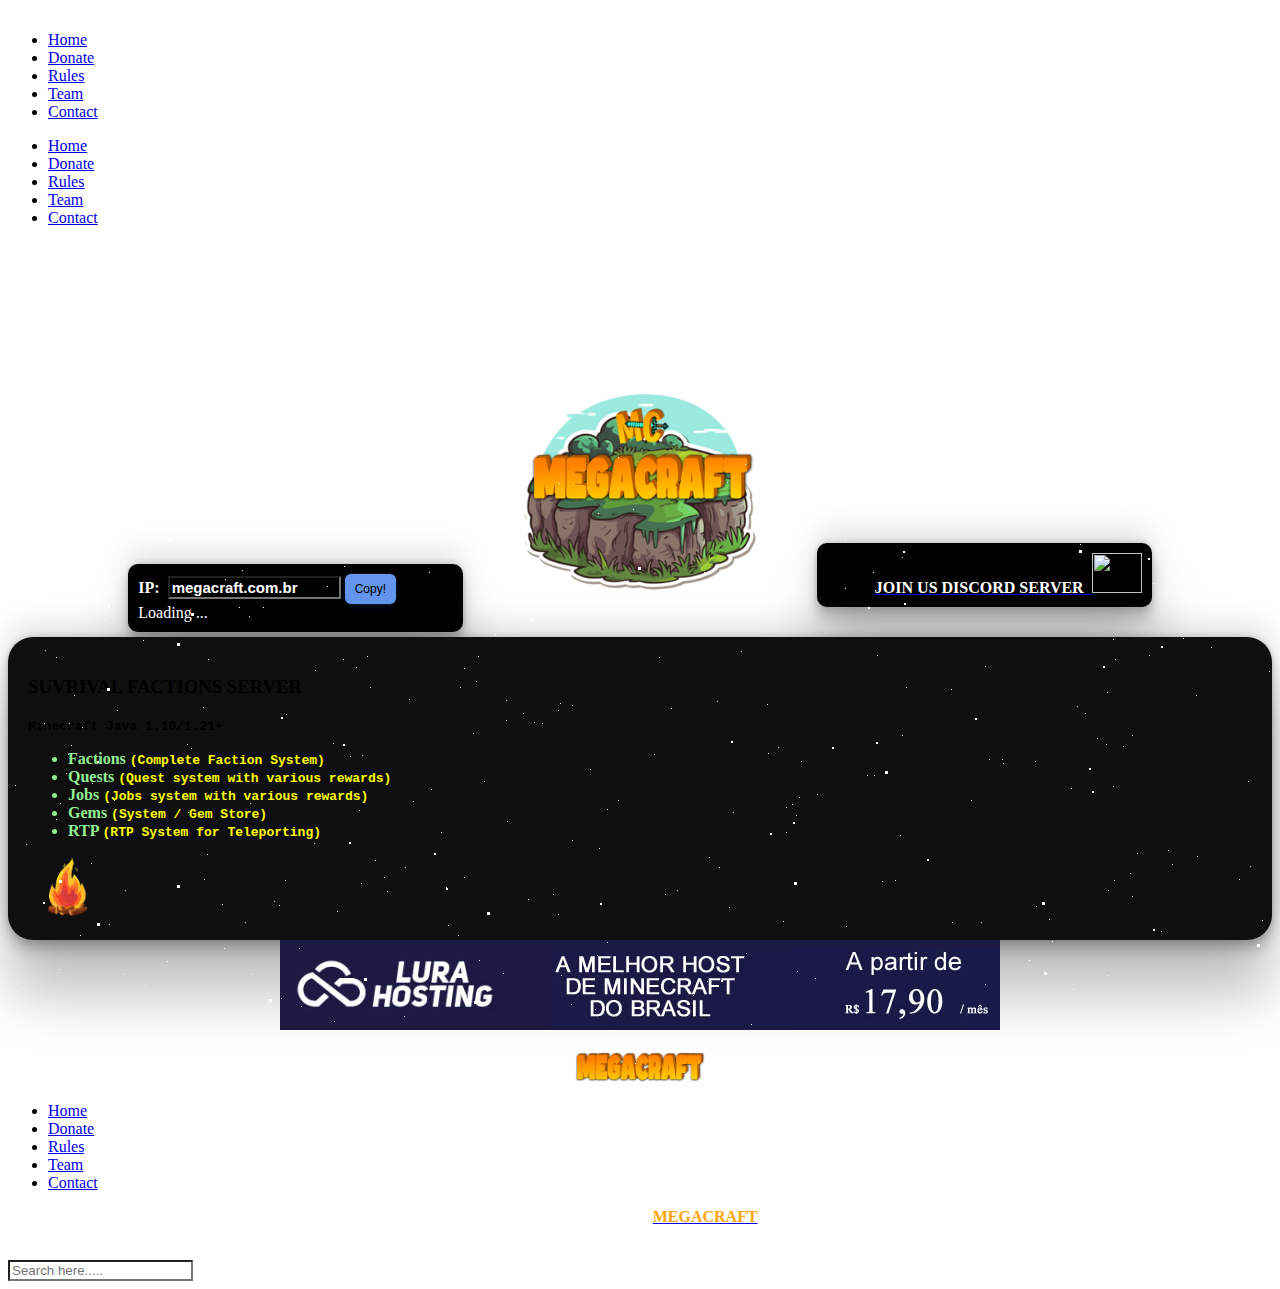
==== index.html @ 74f826d1 "Update index.html" ====
<!DOCTYPE html>
<html lang="zxx">

<head>
    <meta charset="UTF-8">
    <meta name="description" content="O Melhor Servidor Brasileiro de Minecraft! Java 1.19 - IP megacraft.com.br.">
    <meta name="keywords" content="Minecraft, Mine, Craft, Megacraft, Mega, Server, Servidor, Skyblock, Survival, Oneblock, Acid Island">
    <meta name="viewport" content="width=device-width, initial-scale=1.0">
    <meta http-equiv="X-UA-Compatible" content="ie=edge">
    <title>MEGACRAFT | Best Minecraft Survival Server!</title>

    <!-- Google Font -->
    <link href="https://fonts.googleapis.com/css2?family=Oswald:wght@300;400;500;600;700&display=swap" rel="stylesheet">
    <link href="https://fonts.googleapis.com/css2?family=Mulish:wght@300;400;500;600;700;800;900&display=swap"
    rel="stylesheet">

    <!-- Css Styles -->
    <link rel="stylesheet" href="css/bootstrap.min.css" type="text/css">
    <link rel="stylesheet" href="css/font-awesome.min.css" type="text/css">
    <link rel="stylesheet" href="css/elegant-icons.css" type="text/css">
    <link rel="stylesheet" href="css/plyr.css" type="text/css">
    <link rel="stylesheet" href="css/nice-select.css" type="text/css">
    <link rel="stylesheet" href="css/owl.carousel.min.css" type="text/css">
    <link rel="stylesheet" href="css/slicknav.min.css" type="text/css">
    <link rel="stylesheet" href="css/style.css" type="text/css">
	<link rel="stylesheet" href="css/page.css" type="text/css">
	<link rel="icon" type="image/x-icon" href="favicon.ico">

	
<script async src="https://pagead2.googlesyndication.com/pagead/js/adsbygoogle.js?client=ca-pub-3723447797304917"
     crossorigin="anonymous"></script>


</head>

<body>
 

				<div class="bg-animation">
					<div id='stars'></div>
					<div id='stars2'></div>
					<div id='stars3'></div>
					<div id='stars4'></div>
				</div><!-- / STAR ANIMATION -->

    <!-- Page Preloder -->
    <div id="preloder">
        <div class="loader"></div>
    </div>

    <!-- Header Section Begin -->
    <header class="header">
        <div class="container">
            <div class="row">
                <div class="col-lg-2">
                    <div class="header__logo">
					<!-- LOGO -->
                    </div>
                </div>
                <div class="col-lg-8">
                    <div class="header__nav">
					
					
<!-- Menu para dispositivos desktop -->
						<nav class="header__menu ">
							<ul>
								<li class="active"><a href="/">Home</a></li>
								<li><a href="./donate">Donate</a></li>
								<li><a href="./rules">Rules</a></li>
								<li><a href="./team">Team</a></li>				
								<li><a href="./contact">Contact</a></li>
							</ul>
						</nav>
						<nav class="header__menu mobile-menu">
							<ul>
								<li class="active"><a href="/">Home</a></li>
								<li><a href="./donate">Donate</a></li>
								<li><a href="./rules">Rules</a></li>
								<li><a href="./team">Team</a></li>				
								<li><a href="./contact">Contact</a></li>
							</ul>
						</nav>

						<!-- Menu para dispositivos móveis -->
						<div style="padding: 25px; margin: 30px;" class="mobile-menu">

						</div>
                    </div>
                </div>
				
				
				
                <div class="col-lg-2">

                </div>
            </div>
			
            <div id="mobile-menu-wrap" > </div>
        
		</div>
    </header>
    <!-- Header End -->





    <!-- Normal Breadcrumb Begin -->
    <section class="normal-breadcrumb set-bg">
        <div class="container">
            <div class="row">
                <div class="col-lg-12 text-center">
                <div class="normal__breadcrumb__text" align="center">
				
				
          
				
				
        <div class="container"> 
            <div class="box"> 
                <div class="box-row"> 
                    <div class="box-cell box1" style="border: 5px; border-color: DarkSlateBlue;"> 
						<div id="server" style="background-color: #000; border-radius: 10px; padding: 10px;">
                        <b style="color:#fff; text-shadow: 1px 1px 1px #000;">IP:&nbsp;</b> <input style="font-size: 15px;font-weight: bold" size="16" type="text" name="texto" id="texto" readonly placeholder="megacraft.com.br" value="megacraft.com.br" /> 
						<button id="btnnnx" style="background-color: #6495ED; color: black; border-radius: 6px;" height="30px" onclick="copiarTexto()">Copy!</span></button></b><br />
						<div id="rest">Loading ...</div>
						</div>	
                    </div> 
                      
                    <div class="box-cell box2 imglogo floating" style="text-align:center;"> 
                        <a href="/" ><img  src="img/logo-novo.png" /></a>
                    </div> 
                      
                    <div class="box-cell box3 navLinks" style="text-align:right;" > 
						<div id="server" style="background-color: #000; border-radius: 10px; padding: 10px;">
						<a href="https://discord.gg/TtvCDg7B7j" target="_blank"><b style="color: #fff;" >JOIN US DISCORD SERVER &nbsp;<img src="img/discord-logo.webp" width="50px" height="40px" /></b></a>
						</div>
                    </div> 
                </div> 
            </div> 
        </div>				

						
                </div>
            </div>
        </div>
    </section>
    <!-- Normal Breadcrumb End -->





<!-- Signup Section Begin  -->

<section class="signup spad">
    <div class="container" id="server" style="background-color: #100f10; padding: 20px; border-radius: 25px;">
        <div class="row">
            <div class="col-lg-6">
                <div class="login__social__links">
                    <h3>SUVRIVAL FACTIONS SERVER</h3>
					<code><strong>Minecraft Java 1.10/1.21+</strong></code>
					
					<br>


					<p style="color:#fff">
                    <b style="color:lightGreen">
					<ul>
					<li>Factions <code style="color: yellow;">(Complete Faction System)</code></li>
					<li>Quests <code style="color: yellow;">(Quest system with various rewards)</code></li>
					<li>Jobs <code style="color: yellow;">(Jobs system with various rewards)</code></li>
					<li>Gems <code style="color: yellow;">(System / Gem Store)</code></li>	
					<li>RTP <code style="color: yellow;">(RTP System for Teleporting)</code></li>									
					</ul>
					</b>
					</p>
					
					<img src="img/camfire.gif" width="80px" height="60px" />

                </div>
            </div>


			
								
        </div>
		

    
	</div>
</section>




	<div align="center" ><a href="https://lurahosting.com.br/minecraft" target="_blank"><img src="img/banner-720-90.jpg" /></a> </div>

	<!-- Footer Section Begin -->
	<footer class="footer">

		<div class="container">
			<div class="row">
				<div class="col-lg-3">
					<div class="footer__logo" align="center">
						<a href="/"><img src="favicon.ico" width="40px" alt="">
						<br><img src="img/logo2.png" width="130px" height="30px" alt=""></a>
					</div>
				</div>
				<div class="col-lg-6">
					<div class="footer__nav">
						<ul>
							<li class="active"><a href="/">Home</a></li>
								<li><a href="./donate">Donate</a></li>
								<li><a href="./rules">Rules</a></li>
								<li><a href="./team">Team</a></li>				
								<li class="active"><a href="./contact">Contact</a></li>
						</ul>
					</div>
				</div>
					<div class="col-lg-3" align="center">
					<p style="color: white;"> Copyright &copy; <script>document.write(new Date().getFullYear());</script> - <a href="/"><b style="color: orange;">MEGACRAFT</b></a>
					<br />We are not affiliated with Mojang AB.</p>
					</div>
			  </div>
		  </div>
	  </footer>
	  <!-- Footer Section End -->

  <!-- Search model Begin -->
  <div class="search-model">
    <div class="h-100 d-flex align-items-center justify-content-center">
        <div class="search-close-switch"><i class="icon_close"></i></div>
        <form class="search-model-form">
            <input type="text" id="search-input" placeholder="Search here.....">
        </form>
    </div>
</div>
<!-- Search model end -->

<!-- Js Plugins -->
<script src="js/jquery-3.3.1.min.js"></script>
<script src="js/bootstrap.min.js"></script>
<script src="js/player.js"></script>
<script src="js/jquery.nice-select.min.js"></script>
<script src="js/mixitup.min.js"></script>
<script src="js/jquery.slicknav.js"></script>
<script src="js/owl.carousel.min.js"></script>
<script src="js/main.js"></script>


<script>
//based on a pen by @robinselmer
var url = "https://api.minetools.eu/ping/megacraft.com.br";
 
$.getJSON(url, function(r) {
    //data is the JSON string
 if(r.error){
    $('#rest').html('Server Under Maintenance!');
   return false;
 } 
var pl = '';
 if(r.players.sample.length > 0 ){  } 
  $('#rest').html((/§(.+?)/gi, 'Players')+ ' Online: '+r.players.online+pl);
 $('#favicon').attr('src', r.favicon);
    
});
</script>


<script>
    function copiarTexto() {
        let textoCopiado = document.getElementById("texto");
        textoCopiado.select();
        textoCopiado.setSelectionRange(0, 99999)
        document.execCommand("copy");
        alert("IP Copied! " + textoCopiado.value);
    }
</script>





</body>

</html>
---- css/page.css ----
#shell {
			width: auto;
			height: 140px;
			background: #070720;
			border-radius: 6px;
			}

			#title {
			background: orange;
			padding: 5px;
			border-radius: 6px 6px 0 0;
			}
			
			#btnnnx {
			  background-color: darkblue;
			  border: none;
			  color: white;
			  padding: 8px 10px;
			  text-align: center;
			  text-decoration: none;
			  display: inline-block;
			  font-size: 12px;
			  box-shadow: rgba(6, 24, 44, 0.4) 0px 0px 0px 2px, rgba(6, 24, 44, 0.65) 0px 4px 6px -1px, rgba(255, 255, 255, 0.08) 0px 1px 0px inset;
			  font-family: 'Roboto', sans-serif;
			}
			
			input {
			background: transparent;
			color: #fff;
			}
	
	
			.container .box .box-row {
				display: table-row;
			}

			.container .box .box-cell {
				display: table-cell;
				width: 30%;
				padding: 5px;
			}

			.container .box .box-cell.box1 {
				color: white;
				text-align: justify;
			}

			.container .box .box-cell.box2 {
				text-align: justify;
			}

			.container .box .box-cell.box2 img {
				max-width: 100%; /* Garante que a imagem não ultrapasse a largura da div */
				height: auto; /* Mantém a proporção da altura da imagem */
			}

			.container .box .box-cell.box3 {
				color: white;
				text-align: justify;
			}


			/* EFEITO NO TEXTO DO BOTÃO DISCORD HEADER */
			.navLinks:hover{
				text-shadow:0 0 5px #ff0000;
			}



	/* Media query para dispositivos com largura máxima de 768px (tamanho de tablet e celular) */
	@media (max-width: 768px) {
    .container .box .box-row {
        display: flex; /* Alterando para flexbox */
        flex-direction: column; /* Empilhando os elementos verticalmente */
		text-align: center;
    }

    .container .box .box-cell {
        width: 100%; /* Largura total para ocupar a largura da tela */
        padding: 10px; /* Adiciona um preenchimento interno de 10px para todos os boxes */
    }

    .container .box .box-cell.box1 {
        order: 2; /* Muda a ordem do box1 para ser o segundo na versão mobile */
        margin-top: 20px; /* Adiciona uma margem superior de 20px apenas para o box1 */
    }

    .container .box .box-cell.box2 .imglogo {
        order: 1; /* Muda a ordem do box2 para ser o primeiro na versão mobile */
        margin-top: 60px; /* Adiciona uma margem superior de 20px apenas para o box2 */
    }

    .container .box .box-cell.box2 img {
        width: 60%; /* Ajuste o valor conforme necessário para diminuir o tamanho do logo na versão mobile */
        margin: 50px auto; /* Centraliza a imagem */
    }

    .container .box .box-cell.box3 {
        order: 3;
    }
}
		

		/* IMAGEM DO LOGO + ZOOM */

		
		.imglogo {
			width: 250px;
			height: 250px;
			overflow: hidden;
			margin: 0 auto;
		}
		   
		.imglogo img {
			width: 75%;
			transition: 0.5s all ease-in-out;
		}
		   
		.imglogo:hover img {
			transform: scale(1.1);
		}




		#server {
		box-shadow: rgba(0, 0, 0, 0.25) 0px 54px 55px, rgba(0, 0, 0, 0.12) 0px -12px 30px, rgba(0, 0, 0, 0.12) 0px 4px 6px, rgba(0, 0, 0, 0.17) 0px 12px 13px, rgba(0, 0, 0, 0.09) 0px -3px 5px;
		}

		
		
		
		/* EFEITO DE FLUTUAR DO LOGO */

		.floating { 
			animation-name: floating;
			animation-duration: 2s;
			animation-iteration-count: infinite;
			animation-timing-function: ease-in-out;
			margin-left: 30px;
			margin-top: 5px;
		}
		 
		@keyframes floating {
			0% { transform: translate(0,  0px); }
			50%  { transform: translate(0, 25px); }
			100%   { transform: translate(0, -0px); }   
		}



		#stars {
		  width: 1px;
		  height: 1px;
		  background: transparent;
		  box-shadow: 117px 1613px #FFF , 1488px 635px #FFF , 944px 914px #FFF , 647px 277px #FFF , 1792px 1205px #FFF , 656px 1517px #FFF , 820px 1839px #FFF , 1153px 1400px #FFF , 870px 13px #FFF , 550px 702px #FFF , 1155px 1056px #FFF , 88px 1709px #FFF , 1450px 1090px #FFF , 1929px 457px #FFF , 1390px 905px #FFF , 1771px 269px #FFF , 1741px 669px #FFF , 432px 64px #FFF , 563px 996px #FFF , 1918px 1873px #FFF , 1845px 1211px #FFF , 231px 1503px #FFF , 37px 220px #FFF , 1970px 495px #FFF , 1812px 925px #FFF , 67px 1398px #FFF , 535px 279px #FFF , 1837px 829px #FFF , 1945px 685px #FFF , 1677px 1817px #FFF , 1317px 1415px #FFF , 1785px 905px #FFF , 1787px 1554px #FFF , 802px 1296px #FFF , 512px 1101px #FFF , 583px 1364px #FFF , 336px 558px #FFF , 979px 334px #FFF , 106px 792px #FFF , 204px 34px #FFF , 1845px 1763px #FFF , 445px 1599px #FFF , 386px 453px #FFF , 471px 952px #FFF , 1466px 1676px #FFF , 1885px 303px #FFF , 51px 1717px #FFF , 1211px 299px #FFF , 1546px 1887px #FFF , 1067px 33px #FFF , 1088px 1326px #FFF , 1938px 760px #FFF , 470px 648px #FFF , 1213px 269px #FFF , 1767px 78px #FFF , 977px 976px #FFF , 1926px 175px #FFF , 722px 1512px #FFF , 945px 227px #FFF , 1811px 99px #FFF , 1912px 1406px #FFF , 1602px 1243px #FFF , 610px 449px #FFF , 654px 1393px #FFF , 1930px 1193px #FFF , 258px 1184px #FFF , 89px 265px #FFF , 824px 1494px #FFF , 1506px 1435px #FFF , 1027px 753px #FFF , 1px 1197px #FFF , 530px 1161px #FFF , 864px 1555px #FFF , 1610px 1604px #FFF , 1035px 1114px #FFF , 1456px 133px #FFF , 1196px 1253px #FFF , 361px 1037px #FFF , 834px 351px #FFF , 436px 1676px #FFF , 1194px 1007px #FFF , 1141px 647px #FFF , 319px 454px #FFF , 937px 1769px #FFF , 1872px 1013px #FFF , 733px 643px #FFF , 1250px 511px #FFF , 189px 296px #FFF , 1639px 163px #FFF , 1584px 336px #FFF , 1912px 1343px #FFF , 1298px 1307px #FFF , 1750px 902px #FFF , 1129px 845px #FFF , 1899px 1470px #FFF , 1427px 232px #FFF , 1391px 838px #FFF , 1225px 1819px #FFF , 190px 1366px #FFF , 1865px 518px #FFF , 203px 1383px #FFF , 1455px 614px #FFF , 423px 354px #FFF , 1678px 1790px #FFF , 241px 608px #FFF , 1089px 730px #FFF , 1342px 38px #FFF , 1848px 249px #FFF , 1874px 1785px #FFF , 1040px 1837px #FFF , 751px 261px #FFF , 510px 1975px #FFF , 52px 795px #FFF , 1786px 1310px #FFF , 498px 712px #FFF , 190px 375px #FFF , 1341px 722px #FFF , 43px 1394px #FFF , 1821px 1687px #FFF , 106px 130px #FFF , 1717px 1978px #FFF , 168px 151px #FFF , 183px 740px #FFF , 945px 1381px #FFF , 669px 1170px #FFF , 1285px 1816px #FFF , 110px 1217px #FFF , 1623px 813px #FFF , 869px 647px #FFF , 867px 582px #FFF , 735px 1240px #FFF , 519px 1896px #FFF , 132px 156px #FFF , 1649px 193px #FFF , 241px 1109px #FFF , 643px 484px #FFF , 574px 1282px #FFF , 1952px 564px #FFF , 1978px 145px #FFF , 329px 903px #FFF , 1674px 617px #FFF , 1978px 558px #FFF , 1808px 1715px #FFF , 1526px 1238px #FFF , 475px 1330px #FFF , 810px 425px #FFF , 1709px 634px #FFF , 1658px 336px #FFF , 425px 194px #FFF , 352px 96px #FFF , 148px 180px #FFF , 1139px 1046px #FFF , 1809px 1233px #FFF , 1669px 171px #FFF , 263px 1394px #FFF , 534px 715px #FFF , 396px 1008px #FFF , 589px 1445px #FFF , 1190px 381px #FFF , 1709px 279px #FFF , 520px 891px #FFF , 1136px 1867px #FFF , 1280px 1233px #FFF , 836px 296px #FFF , 1348px 646px #FFF , 1539px 913px #FFF , 423px 781px #FFF , 1271px 1805px #FFF , 696px 564px #FFF , 1549px 804px #FFF , 303px 1555px #FFF , 1449px 1903px #FFF , 66px 687px #FFF , 1164px 856px #FFF , 1958px 1326px #FFF , 125px 157px #FFF , 508px 1669px #FFF , 465px 725px #FFF , 1925px 1440px #FFF , 405px 793px #FFF , 278px 110px #FFF , 1084px 1065px #FFF , 1077px 705px #FFF , 663px 1844px #FFF , 734px 263px #FFF , 870px 1761px #FFF , 103px 1169px #FFF , 1506px 1295px #FFF , 1883px 926px #FFF , 335px 1361px #FFF , 1126px 1284px #FFF , 257px 1165px #FFF , 837px 580px #FFF , 1211px 1362px #FFF , 1137px 1380px #FFF , 135px 632px #FFF , 1491px 1965px #FFF , 1098px 195px #FFF , 506px 417px #FFF , 693px 1243px #FFF , 622px 1862px #FFF , 1412px 1343px #FFF , 948px 1894px #FFF , 1315px 1363px #FFF , 754px 1098px #FFF , 1931px 930px #FFF , 1831px 342px #FFF , 1751px 1839px #FFF , 84px 775px #FFF , 1662px 1488px #FFF , 617px 1769px #FFF , 1869px 1292px #FFF , 963px 432px #FFF , 371px 1114px #FFF , 37px 642px #FFF , 21px 1184px #FFF , 602px 366px #FFF , 414px 524px #FFF , 282px 244px #FFF , 1689px 868px #FFF , 943px 681px #FFF , 898px 679px #FFF , 449px 1774px #FFF , 1678px 1313px #FFF , 475px 1811px #FFF , 1146px 1509px #FFF , 1151px 1863px #FFF , 1617px 846px #FFF , 82px 1077px #FFF , 324px 1317px #FFF , 1516px 885px #FFF , 1706px 1526px #FFF , 1925px 1180px #FFF , 553px 967px #FFF , 1072px 536px #FFF , 1715px 1816px #FFF , 185px 286px #FFF , 1362px 1600px #FFF , 628px 1938px #FFF , 1187px 412px #FFF , 569px 211px #FFF , 1959px 1356px #FFF , 1571px 105px #FFF , 319px 1111px #FFF , 36px 1364px #FFF , 502px 1788px #FFF , 1051px 1993px #FFF , 1617px 773px #FFF , 424px 1507px #FFF , 1623px 1955px #FFF , 307px 662px #FFF , 183px 1048px #FFF , 1919px 1453px #FFF , 1006px 1817px #FFF , 468px 673px #FFF , 1142px 1375px #FFF , 1228px 443px #FFF , 1734px 552px #FFF , 20px 1041px #FFF , 1783px 334px #FFF , 98px 1237px #FFF , 1356px 1940px #FFF , 853px 1779px #FFF , 1910px 560px #FFF , 1174px 1656px #FFF , 110px 1724px #FFF , 542px 1771px #FFF , 1758px 1931px #FFF , 1463px 1401px #FFF , 1155px 84px #FFF , 1504px 835px #FFF , 750px 322px #FFF , 407px 1900px #FFF , 1600px 1141px #FFF , 657px 886px #FFF , 526px 714px #FFF , 18px 836px #FFF , 1546px 1548px #FFF , 22px 469px #FFF , 594px 1466px #FFF , 1160px 1078px #FFF , 627px 1055px #FFF , 195px 699px #FFF , 1099px 684px #FFF , 530px 551px #FFF , 1160px 1325px #FFF , 894px 727px #FFF , 1157px 98px #FFF , 136px 1483px #FFF , 1875px 1975px #FFF , 1803px 566px #FFF , 318px 1073px #FFF , 1866px 1656px #FFF , 543px 414px #FFF , 719px 474px #FFF , 1115px 738px #FFF , 353px 875px #FFF , 184px 1938px #FFF , 1854px 1534px #FFF , 420px 1698px #FFF , 1480px 1550px #FFF , 522px 203px #FFF , 1897px 1904px #FFF , 975px 1708px #FFF , 1774px 602px #FFF , 1908px 274px #FFF , 61px 715px #FFF , 983px 1156px #FFF , 326px 1013px #FFF , 641px 290px #FFF , 1522px 120px #FFF , 405px 1637px #FFF , 1021px 1099px #FFF , 631px 1145px #FFF , 982px 1967px #FFF , 200px 651px #FFF , 795px 351px #FFF , 790px 1082px #FFF , 144px 1572px #FFF , 1542px 901px #FFF , 158px 1524px #FFF , 849px 1843px #FFF , 1807px 203px #FFF , 1747px 45px #FFF , 1603px 1738px #FFF , 617px 1966px #FFF , 342px 748px #FFF , 1779px 1173px #FFF , 1428px 152px #FFF , 589px 1998px #FFF , 1940px 1838px #FFF , 115px 272px #FFF , 1217px 1395px #FFF , 1402px 1491px #FFF , 1833px 1814px #FFF , 243px 966px #FFF , 319px 578px #FFF , 813px 364px #FFF , 669px 882px #FFF , 551px 134px #FFF , 1819px 920px #FFF , 740px 1826px #FFF , 1021px 952px #FFF , 1575px 453px #FFF , 324px 419px #FFF , 929px 417px #FFF , 885px 1112px #FFF , 503px 187px #FFF , 1908px 362px #FFF , 1063px 1601px #FFF , 169px 1792px #FFF , 789px 963px #FFF , 1697px 948px #FFF , 1761px 1810px #FFF , 1844px 1591px #FFF , 1709px 949px #FFF , 1402px 1396px #FFF , 1037px 225px #FFF , 1832px 518px #FFF , 1728px 1782px #FFF , 194px 1421px #FFF , 1395px 742px #FFF , 1478px 1325px #FFF , 40px 593px #FFF , 1732px 117px #FFF , 51px 158px #FFF , 1598px 1672px #FFF , 701px 849px #FFF , 1403px 1979px #FFF , 145px 1414px #FFF , 550px 906px #FFF , 1366px 460px #FFF , 142px 1379px #FFF , 34px 1864px #FFF , 1346px 308px #FFF , 293px 998px #FFF , 21px 1868px #FFF , 540px 1033px #FFF , 60px 746px #FFF , 1602px 1476px #FFF , 180px 804px #FFF , 345px 1982px #FFF , 1439px 640px #FFF , 939px 1834px #FFF , 20px 432px #FFF , 492px 1549px #FFF , 109px 1579px #FFF , 1796px 1403px #FFF , 1079px 519px #FFF , 1664px 389px #FFF , 1627px 1061px #FFF , 823px 419px #FFF , 1399px 1882px #FFF , 1906px 344px #FFF , 1189px 848px #FFF , 117px 882px #FFF , 1262px 33px #FFF , 1048px 434px #FFF , 1208px 1309px #FFF , 1616px 408px #FFF , 1833px 853px #FFF , 1433px 1656px #FFF , 811px 1861px #FFF , 439px 1672px #FFF , 1105px 248px #FFF , 328px 1652px #FFF , 13px 1658px #FFF , 685px 987px #FFF , 985px 403px #FFF , 1664px 1206px #FFF , 1993px 1925px #FFF , 440px 917px #FFF , 1835px 319px #FFF , 1404px 1907px #FFF , 624px 1443px #FFF , 843px 954px #FFF , 478px 1567px #FFF , 895px 1602px #FFF , 1231px 871px #FFF , 1267px 1646px #FFF , 475px 334px #FFF , 784px 796px #FFF , 1294px 199px #FFF , 109px 702px #FFF , 1978px 362px #FFF , 291px 940px #FFF , 971px 1343px #FFF , 74px 719px #FFF , 36px 715px #FFF , 1007px 1423px #FFF , 860px 314px #FFF , 631px 177px #FFF , 1900px 1590px #FFF , 1239px 1348px #FFF , 1346px 1270px #FFF , 1934px 1475px #FFF , 1553px 559px #FFF , 588px 1969px #FFF , 670px 1269px #FFF , 1484px 376px #FFF , 20px 1424px #FFF , 1396px 8px #FFF , 969px 244px #FFF , 1807px 538px #FFF , 1873px 891px #FFF , 636px 1142px #FFF , 1474px 1562px #FFF , 763px 350px #FFF , 663px 700px #FFF , 500px 1469px #FFF , 1302px 722px #FFF , 181px 291px #FFF , 266px 893px #FFF , 1403px 654px #FFF , 492px 460px #FFF , 1503px 1369px #FFF , 23px 1662px #FFF , 349px 333px #FFF , 1435px 1017px #FFF , 1441px 705px #FFF , 1708px 1446px #FFF , 1041px 911px #FFF , 1063px 780px #FFF , 1158px 1356px #FFF , 767px 1454px #FFF , 1912px 797px #FFF , 1731px 1759px #FFF , 1378px 1390px #FFF , 1815px 1364px #FFF , 960px 270px #FFF , 1343px 427px #FFF , 275px 203px #FFF , 1319px 1092px #FFF , 1455px 770px #FFF , 283px 1503px #FFF , 1505px 901px #FFF , 1738px 1561px #FFF , 1526px 1935px #FFF , 1757px 669px #FFF , 1640px 620px #FFF , 1750px 722px #FFF , 748px 66px #FFF , 1149px 540px #FFF , 159px 953px #FFF , 200px 1426px #FFF , 515px 1110px #FFF , 1552px 737px #FFF , 1094px 1459px #FFF , 778px 799px #FFF , 1031px 523px #FFF , 743px 1825px #FFF , 1100px 882px #FFF , 1088px 1836px #FFF , 255px 599px #FFF , 67px 1361px #FFF , 247px 1721px #FFF , 1722px 346px #FFF , 1822px 155px #FFF , 452px 1973px #FFF , 415px 1960px #FFF , 1109px 57px #FFF , 273px 1392px #FFF , 404px 1071px #FFF , 1212px 353px #FFF , 370px 460px #FFF , 795px 1523px #FFF , 1932px 340px #FFF , 51px 1473px #FFF , 1268px 364px #FFF , 1512px 1862px #FFF , 1678px 1801px #FFF , 1796px 579px #FFF , 254px 251px #FFF , 1466px 1717px #FFF , 893px 379px #FFF , 1153px 923px #FFF , 913px 1808px #FFF , 791px 789px #FFF , 417px 1924px #FFF , 1336px 1599px #FFF , 1695px 908px #FFF , 1120px 114px #FFF , 493px 1949px #FFF , 68px 1905px #FFF , 969px 481px #FFF , 1420px 1095px #FFF , 800px 1117px #FFF , 390px 234px #FFF , 356px 1644px #FFF , 1098px 1486px #FFF , 1360px 521px #FFF , 149px 1198px #FFF , 354px 747px #FFF , 1749px 487px #FFF , 470px 76px #FFF , 1672px 289px #FFF , 1731px 545px #FFF , 1547px 1590px #FFF , 498px 692px #FFF , 398px 1592px #FFF , 1846px 1237px #FFF , 1537px 1474px #FFF , 1726px 1374px #FFF , 1922px 858px #FFF , 376px 321px #FFF , 985px 227px #FFF , 234px 1421px #FFF , 760px 745px #FFF , 1990px 1132px #FFF , 1560px 1597px #FFF , 338px 1310px #FFF , 1924px 1664px #FFF , 547px 1747px #FFF , 1639px 1282px #FFF , 1202px 337px #FFF , 1985px 779px #FFF , 737px 456px #FFF , 89px 501px #FFF , 963px 792px #FFF , 655px 1447px #FFF , 1492px 1994px #FFF , 1171px 254px #FFF , 892px 827px #FFF , 1735px 442px #FFF , 1474px 1187px #FFF , 846px 1518px #FFF , 557px 1805px #FFF , 738px 945px #FFF , 795px 68px #FFF , 663px 1956px #FFF , 1607px 290px #FFF , 1524px 15px #FFF , 1097px 1911px #FFF , 157px 1939px #FFF , 935px 1065px #FFF , 1809px 1708px #FFF , 164px 1157px #FFF , 83px 855px #FFF , 625px 501px #FFF , 814px 398px #FFF , 552px 695px #FFF , 597px 1546px #FFF , 1237px 1417px #FFF , 628px 284px #FFF , 866px 767px #FFF , 1403px 1394px #FFF , 765px 1563px #FFF , 1648px 109px #FFF , 1205px 1659px #FFF , 921px 1313px #FFF , 1319px 243px #FFF , 18px 125px #FFF , 7px 777px #FFF , 181px 418px #FFF , 1062px 1892px #FFF , 382px 106px #FFF , 994px 751px #FFF , 964px 234px #FFF , 40px 118px #FFF , 278px 706px #FFF , 1540px 1978px #FFF , 425px 1661px #FFF , 1050px 321px #FFF , 735px 1729px #FFF , 1438px 260px #FFF , 1229px 1109px #FFF , 186px 1041px #FFF , 244px 1184px #FFF , 392px 1472px #FFF , 670px 1249px #FFF , 1260px 1443px #FFF , 1977px 1511px #FFF , 1240px 773px #FFF , 303px 513px #FFF , 63px 1530px #FFF , 610px 792px #FFF , 1987px 1647px #FFF , 676px 1597px #FFF , 1740px 1244px #FFF , 816px 1661px #FFF , 351px 802px #FFF , 252px 1082px #FFF , 31px 365px #FFF , 1453px 984px #FFF , 667px 1233px #FFF , 1247px 1800px #FFF , 839px 270px #FFF , 775px 913px #FFF , 1966px 1398px #FFF , 499px 813px #FFF , 922px 1982px #FFF , 1409px 1902px #FFF , 1499px 1766px #FFF , 721px 899px #FFF , 788px 807px #FFF , 989px 1355px #FFF , 1248px 1274px #FFF , 849px 1091px #FFF , 1799px 1036px #FFF , 1486px 700px #FFF , 170px 1989px #FFF , 1275px 799px #FFF , 772px 2000px #FFF , 1642px 362px #FFF , 216px 940px #FFF , 1893px 281px #FFF , 1944px 1298px #FFF , 1294px 400px #FFF , 1523px 441px #FFF , 1829px 340px #FFF , 468px 170px #FFF , 1099px 967px #FFF , 1331px 665px #FFF , 1174px 1553px #FFF , 1567px 325px #FFF , 1028px 1399px #FFF , 781px 1451px #FFF , 1912px 1954px #FFF , 874px 873px #FFF , 1298px 1722px #FFF , 1879px 706px #FFF , 57px 1221px #FFF , 1116px 1432px #FFF , 48px 811px #FFF , 101px 916px #FFF , 677px 304px #FFF , 1203px 639px #FFF , 1391px 199px #FFF , 1895px 1988px #FFF , 1462px 1023px #FFF , 1216px 1751px #FFF , 1261px 663px #FFF , 1290px 1119px #FFF , 137px 1793px #FFF , 1052px 1470px #FFF , 1561px 226px #FFF , 1156px 402px #FFF , 709px 693px #FFF , 1040px 1911px #FFF , 1624px 1115px #FFF , 551px 475px #FFF , 416px 1090px #FFF , 1183px 451px #FFF , 58px 765px #FFF , 743px 1016px #FFF , 198px 369px #FFF , 1645px 1503px #FFF , 997px 22px #FFF , 1447px 1323px #FFF , 379px 883px #FFF , 1171px 1195px #FFF , 919px 133px #FFF , 1400px 517px #FFF , 725px 804px #FFF , 1600px 699px #FFF , 357px 581px #FFF , 266px 1713px #FFF , 848px 1749px #FFF , 1963px 1045px #FFF , 119px 1136px #FFF;
		  -webkit-animation: animStar 20s linear infinite;
		  -moz-animation: animStar 20s linear infinite;
		  -ms-animation: animStar 20s linear infinite;
		  animation: animStar 20s linear infinite;
		}
		#stars:after {
		  content: " ";
		  position: absolute;
		  top: auto;
		  width: 1px;
		  height: 1px;
		  background: transparent;
		  box-shadow: 117px 1613px #FFF , 1488px 635px #FFF , 944px 914px #FFF , 647px 277px #FFF , 1792px 1205px #FFF , 656px 1517px #FFF , 820px 1839px #FFF , 1153px 1400px #FFF , 870px 13px #FFF , 550px 702px #FFF , 1155px 1056px #FFF , 88px 1709px #FFF , 1450px 1090px #FFF , 1929px 457px #FFF , 1390px 905px #FFF , 1771px 269px #FFF , 1741px 669px #FFF , 432px 64px #FFF , 563px 996px #FFF , 1918px 1873px #FFF , 1845px 1211px #FFF , 231px 1503px #FFF , 37px 220px #FFF , 1970px 495px #FFF , 1812px 925px #FFF , 67px 1398px #FFF , 535px 279px #FFF , 1837px 829px #FFF , 1945px 685px #FFF , 1677px 1817px #FFF , 1317px 1415px #FFF , 1785px 905px #FFF , 1787px 1554px #FFF , 802px 1296px #FFF , 512px 1101px #FFF , 583px 1364px #FFF , 336px 558px #FFF , 979px 334px #FFF , 106px 792px #FFF , 204px 34px #FFF , 1845px 1763px #FFF , 445px 1599px #FFF , 386px 453px #FFF , 471px 952px #FFF , 1466px 1676px #FFF , 1885px 303px #FFF , 51px 1717px #FFF , 1211px 299px #FFF , 1546px 1887px #FFF , 1067px 33px #FFF , 1088px 1326px #FFF , 1938px 760px #FFF , 470px 648px #FFF , 1213px 269px #FFF , 1767px 78px #FFF , 977px 976px #FFF , 1926px 175px #FFF , 722px 1512px #FFF , 945px 227px #FFF , 1811px 99px #FFF , 1912px 1406px #FFF , 1602px 1243px #FFF , 610px 449px #FFF , 654px 1393px #FFF , 1930px 1193px #FFF , 258px 1184px #FFF , 89px 265px #FFF , 824px 1494px #FFF , 1506px 1435px #FFF , 1027px 753px #FFF , 1px 1197px #FFF , 530px 1161px #FFF , 864px 1555px #FFF , 1610px 1604px #FFF , 1035px 1114px #FFF , 1456px 133px #FFF , 1196px 1253px #FFF , 361px 1037px #FFF , 834px 351px #FFF , 436px 1676px #FFF , 1194px 1007px #FFF , 1141px 647px #FFF , 319px 454px #FFF , 937px 1769px #FFF , 1872px 1013px #FFF , 733px 643px #FFF , 1250px 511px #FFF , 189px 296px #FFF , 1639px 163px #FFF , 1584px 336px #FFF , 1912px 1343px #FFF , 1298px 1307px #FFF , 1750px 902px #FFF , 1129px 845px #FFF , 1899px 1470px #FFF , 1427px 232px #FFF , 1391px 838px #FFF , 1225px 1819px #FFF , 190px 1366px #FFF , 1865px 518px #FFF , 203px 1383px #FFF , 1455px 614px #FFF , 423px 354px #FFF , 1678px 1790px #FFF , 241px 608px #FFF , 1089px 730px #FFF , 1342px 38px #FFF , 1848px 249px #FFF , 1874px 1785px #FFF , 1040px 1837px #FFF , 751px 261px #FFF , 510px 1975px #FFF , 52px 795px #FFF , 1786px 1310px #FFF , 498px 712px #FFF , 190px 375px #FFF , 1341px 722px #FFF , 43px 1394px #FFF , 1821px 1687px #FFF , 106px 130px #FFF , 1717px 1978px #FFF , 168px 151px #FFF , 183px 740px #FFF , 945px 1381px #FFF , 669px 1170px #FFF , 1285px 1816px #FFF , 110px 1217px #FFF , 1623px 813px #FFF , 869px 647px #FFF , 867px 582px #FFF , 735px 1240px #FFF , 519px 1896px #FFF , 132px 156px #FFF , 1649px 193px #FFF , 241px 1109px #FFF , 643px 484px #FFF , 574px 1282px #FFF , 1952px 564px #FFF , 1978px 145px #FFF , 329px 903px #FFF , 1674px 617px #FFF , 1978px 558px #FFF , 1808px 1715px #FFF , 1526px 1238px #FFF , 475px 1330px #FFF , 810px 425px #FFF , 1709px 634px #FFF , 1658px 336px #FFF , 425px 194px #FFF , 352px 96px #FFF , 148px 180px #FFF , 1139px 1046px #FFF , 1809px 1233px #FFF , 1669px 171px #FFF , 263px 1394px #FFF , 534px 715px #FFF , 396px 1008px #FFF , 589px 1445px #FFF , 1190px 381px #FFF , 1709px 279px #FFF , 520px 891px #FFF , 1136px 1867px #FFF , 1280px 1233px #FFF , 836px 296px #FFF , 1348px 646px #FFF , 1539px 913px #FFF , 423px 781px #FFF , 1271px 1805px #FFF , 696px 564px #FFF , 1549px 804px #FFF , 303px 1555px #FFF , 1449px 1903px #FFF , 66px 687px #FFF , 1164px 856px #FFF , 1958px 1326px #FFF , 125px 157px #FFF , 508px 1669px #FFF , 465px 725px #FFF , 1925px 1440px #FFF , 405px 793px #FFF , 278px 110px #FFF , 1084px 1065px #FFF , 1077px 705px #FFF , 663px 1844px #FFF , 734px 263px #FFF , 870px 1761px #FFF , 103px 1169px #FFF , 1506px 1295px #FFF , 1883px 926px #FFF , 335px 1361px #FFF , 1126px 1284px #FFF , 257px 1165px #FFF , 837px 580px #FFF , 1211px 1362px #FFF , 1137px 1380px #FFF , 135px 632px #FFF , 1491px 1965px #FFF , 1098px 195px #FFF , 506px 417px #FFF , 693px 1243px #FFF , 622px 1862px #FFF , 1412px 1343px #FFF , 948px 1894px #FFF , 1315px 1363px #FFF , 754px 1098px #FFF , 1931px 930px #FFF , 1831px 342px #FFF , 1751px 1839px #FFF , 84px 775px #FFF , 1662px 1488px #FFF , 617px 1769px #FFF , 1869px 1292px #FFF , 963px 432px #FFF , 371px 1114px #FFF , 37px 642px #FFF , 21px 1184px #FFF , 602px 366px #FFF , 414px 524px #FFF , 282px 244px #FFF , 1689px 868px #FFF , 943px 681px #FFF , 898px 679px #FFF , 449px 1774px #FFF , 1678px 1313px #FFF , 475px 1811px #FFF , 1146px 1509px #FFF , 1151px 1863px #FFF , 1617px 846px #FFF , 82px 1077px #FFF , 324px 1317px #FFF , 1516px 885px #FFF , 1706px 1526px #FFF , 1925px 1180px #FFF , 553px 967px #FFF , 1072px 536px #FFF , 1715px 1816px #FFF , 185px 286px #FFF , 1362px 1600px #FFF , 628px 1938px #FFF , 1187px 412px #FFF , 569px 211px #FFF , 1959px 1356px #FFF , 1571px 105px #FFF , 319px 1111px #FFF , 36px 1364px #FFF , 502px 1788px #FFF , 1051px 1993px #FFF , 1617px 773px #FFF , 424px 1507px #FFF , 1623px 1955px #FFF , 307px 662px #FFF , 183px 1048px #FFF , 1919px 1453px #FFF , 1006px 1817px #FFF , 468px 673px #FFF , 1142px 1375px #FFF , 1228px 443px #FFF , 1734px 552px #FFF , 20px 1041px #FFF , 1783px 334px #FFF , 98px 1237px #FFF , 1356px 1940px #FFF , 853px 1779px #FFF , 1910px 560px #FFF , 1174px 1656px #FFF , 110px 1724px #FFF , 542px 1771px #FFF , 1758px 1931px #FFF , 1463px 1401px #FFF , 1155px 84px #FFF , 1504px 835px #FFF , 750px 322px #FFF , 407px 1900px #FFF , 1600px 1141px #FFF , 657px 886px #FFF , 526px 714px #FFF , 18px 836px #FFF , 1546px 1548px #FFF , 22px 469px #FFF , 594px 1466px #FFF , 1160px 1078px #FFF , 627px 1055px #FFF , 195px 699px #FFF , 1099px 684px #FFF , 530px 551px #FFF , 1160px 1325px #FFF , 894px 727px #FFF , 1157px 98px #FFF , 136px 1483px #FFF , 1875px 1975px #FFF , 1803px 566px #FFF , 318px 1073px #FFF , 1866px 1656px #FFF , 543px 414px #FFF , 719px 474px #FFF , 1115px 738px #FFF , 353px 875px #FFF , 184px 1938px #FFF , 1854px 1534px #FFF , 420px 1698px #FFF , 1480px 1550px #FFF , 522px 203px #FFF , 1897px 1904px #FFF , 975px 1708px #FFF , 1774px 602px #FFF , 1908px 274px #FFF , 61px 715px #FFF , 983px 1156px #FFF , 326px 1013px #FFF , 641px 290px #FFF , 1522px 120px #FFF , 405px 1637px #FFF , 1021px 1099px #FFF , 631px 1145px #FFF , 982px 1967px #FFF , 200px 651px #FFF , 795px 351px #FFF , 790px 1082px #FFF , 144px 1572px #FFF , 1542px 901px #FFF , 158px 1524px #FFF , 849px 1843px #FFF , 1807px 203px #FFF , 1747px 45px #FFF , 1603px 1738px #FFF , 617px 1966px #FFF , 342px 748px #FFF , 1779px 1173px #FFF , 1428px 152px #FFF , 589px 1998px #FFF , 1940px 1838px #FFF , 115px 272px #FFF , 1217px 1395px #FFF , 1402px 1491px #FFF , 1833px 1814px #FFF , 243px 966px #FFF , 319px 578px #FFF , 813px 364px #FFF , 669px 882px #FFF , 551px 134px #FFF , 1819px 920px #FFF , 740px 1826px #FFF , 1021px 952px #FFF , 1575px 453px #FFF , 324px 419px #FFF , 929px 417px #FFF , 885px 1112px #FFF , 503px 187px #FFF , 1908px 362px #FFF , 1063px 1601px #FFF , 169px 1792px #FFF , 789px 963px #FFF , 1697px 948px #FFF , 1761px 1810px #FFF , 1844px 1591px #FFF , 1709px 949px #FFF , 1402px 1396px #FFF , 1037px 225px #FFF , 1832px 518px #FFF , 1728px 1782px #FFF , 194px 1421px #FFF , 1395px 742px #FFF , 1478px 1325px #FFF , 40px 593px #FFF , 1732px 117px #FFF , 51px 158px #FFF , 1598px 1672px #FFF , 701px 849px #FFF , 1403px 1979px #FFF , 145px 1414px #FFF , 550px 906px #FFF , 1366px 460px #FFF , 142px 1379px #FFF , 34px 1864px #FFF , 1346px 308px #FFF , 293px 998px #FFF , 21px 1868px #FFF , 540px 1033px #FFF , 60px 746px #FFF , 1602px 1476px #FFF , 180px 804px #FFF , 345px 1982px #FFF , 1439px 640px #FFF , 939px 1834px #FFF , 20px 432px #FFF , 492px 1549px #FFF , 109px 1579px #FFF , 1796px 1403px #FFF , 1079px 519px #FFF , 1664px 389px #FFF , 1627px 1061px #FFF , 823px 419px #FFF , 1399px 1882px #FFF , 1906px 344px #FFF , 1189px 848px #FFF , 117px 882px #FFF , 1262px 33px #FFF , 1048px 434px #FFF , 1208px 1309px #FFF , 1616px 408px #FFF , 1833px 853px #FFF , 1433px 1656px #FFF , 811px 1861px #FFF , 439px 1672px #FFF , 1105px 248px #FFF , 328px 1652px #FFF , 13px 1658px #FFF , 685px 987px #FFF , 985px 403px #FFF , 1664px 1206px #FFF , 1993px 1925px #FFF , 440px 917px #FFF , 1835px 319px #FFF , 1404px 1907px #FFF , 624px 1443px #FFF , 843px 954px #FFF , 478px 1567px #FFF , 895px 1602px #FFF , 1231px 871px #FFF , 1267px 1646px #FFF , 475px 334px #FFF , 784px 796px #FFF , 1294px 199px #FFF , 109px 702px #FFF , 1978px 362px #FFF , 291px 940px #FFF , 971px 1343px #FFF , 74px 719px #FFF , 36px 715px #FFF , 1007px 1423px #FFF , 860px 314px #FFF , 631px 177px #FFF , 1900px 1590px #FFF , 1239px 1348px #FFF , 1346px 1270px #FFF , 1934px 1475px #FFF , 1553px 559px #FFF , 588px 1969px #FFF , 670px 1269px #FFF , 1484px 376px #FFF , 20px 1424px #FFF , 1396px 8px #FFF , 969px 244px #FFF , 1807px 538px #FFF , 1873px 891px #FFF , 636px 1142px #FFF , 1474px 1562px #FFF , 763px 350px #FFF , 663px 700px #FFF , 500px 1469px #FFF , 1302px 722px #FFF , 181px 291px #FFF , 266px 893px #FFF , 1403px 654px #FFF , 492px 460px #FFF , 1503px 1369px #FFF , 23px 1662px #FFF , 349px 333px #FFF , 1435px 1017px #FFF , 1441px 705px #FFF , 1708px 1446px #FFF , 1041px 911px #FFF , 1063px 780px #FFF , 1158px 1356px #FFF , 767px 1454px #FFF , 1912px 797px #FFF , 1731px 1759px #FFF , 1378px 1390px #FFF , 1815px 1364px #FFF , 960px 270px #FFF , 1343px 427px #FFF , 275px 203px #FFF , 1319px 1092px #FFF , 1455px 770px #FFF , 283px 1503px #FFF , 1505px 901px #FFF , 1738px 1561px #FFF , 1526px 1935px #FFF , 1757px 669px #FFF , 1640px 620px #FFF , 1750px 722px #FFF , 748px 66px #FFF , 1149px 540px #FFF , 159px 953px #FFF , 200px 1426px #FFF , 515px 1110px #FFF , 1552px 737px #FFF , 1094px 1459px #FFF , 778px 799px #FFF , 1031px 523px #FFF , 743px 1825px #FFF , 1100px 882px #FFF , 1088px 1836px #FFF , 255px 599px #FFF , 67px 1361px #FFF , 247px 1721px #FFF , 1722px 346px #FFF , 1822px 155px #FFF , 452px 1973px #FFF , 415px 1960px #FFF , 1109px 57px #FFF , 273px 1392px #FFF , 404px 1071px #FFF , 1212px 353px #FFF , 370px 460px #FFF , 795px 1523px #FFF , 1932px 340px #FFF , 51px 1473px #FFF , 1268px 364px #FFF , 1512px 1862px #FFF , 1678px 1801px #FFF , 1796px 579px #FFF , 254px 251px #FFF , 1466px 1717px #FFF , 893px 379px #FFF , 1153px 923px #FFF , 913px 1808px #FFF , 791px 789px #FFF , 417px 1924px #FFF , 1336px 1599px #FFF , 1695px 908px #FFF , 1120px 114px #FFF , 493px 1949px #FFF , 68px 1905px #FFF , 969px 481px #FFF , 1420px 1095px #FFF , 800px 1117px #FFF , 390px 234px #FFF , 356px 1644px #FFF , 1098px 1486px #FFF , 1360px 521px #FFF , 149px 1198px #FFF , 354px 747px #FFF , 1749px 487px #FFF , 470px 76px #FFF , 1672px 289px #FFF , 1731px 545px #FFF , 1547px 1590px #FFF , 498px 692px #FFF , 398px 1592px #FFF , 1846px 1237px #FFF , 1537px 1474px #FFF , 1726px 1374px #FFF , 1922px 858px #FFF , 376px 321px #FFF , 985px 227px #FFF , 234px 1421px #FFF , 760px 745px #FFF , 1990px 1132px #FFF , 1560px 1597px #FFF , 338px 1310px #FFF , 1924px 1664px #FFF , 547px 1747px #FFF , 1639px 1282px #FFF , 1202px 337px #FFF , 1985px 779px #FFF , 737px 456px #FFF , 89px 501px #FFF , 963px 792px #FFF , 655px 1447px #FFF , 1492px 1994px #FFF , 1171px 254px #FFF , 892px 827px #FFF , 1735px 442px #FFF , 1474px 1187px #FFF , 846px 1518px #FFF , 557px 1805px #FFF , 738px 945px #FFF , 795px 68px #FFF , 663px 1956px #FFF , 1607px 290px #FFF , 1524px 15px #FFF , 1097px 1911px #FFF , 157px 1939px #FFF , 935px 1065px #FFF , 1809px 1708px #FFF , 164px 1157px #FFF , 83px 855px #FFF , 625px 501px #FFF , 814px 398px #FFF , 552px 695px #FFF , 597px 1546px #FFF , 1237px 1417px #FFF , 628px 284px #FFF , 866px 767px #FFF , 1403px 1394px #FFF , 765px 1563px #FFF , 1648px 109px #FFF , 1205px 1659px #FFF , 921px 1313px #FFF , 1319px 243px #FFF , 18px 125px #FFF , 7px 777px #FFF , 181px 418px #FFF , 1062px 1892px #FFF , 382px 106px #FFF , 994px 751px #FFF , 964px 234px #FFF , 40px 118px #FFF , 278px 706px #FFF , 1540px 1978px #FFF , 425px 1661px #FFF , 1050px 321px #FFF , 735px 1729px #FFF , 1438px 260px #FFF , 1229px 1109px #FFF , 186px 1041px #FFF , 244px 1184px #FFF , 392px 1472px #FFF , 670px 1249px #FFF , 1260px 1443px #FFF , 1977px 1511px #FFF , 1240px 773px #FFF , 303px 513px #FFF , 63px 1530px #FFF , 610px 792px #FFF , 1987px 1647px #FFF , 676px 1597px #FFF , 1740px 1244px #FFF , 816px 1661px #FFF , 351px 802px #FFF , 252px 1082px #FFF , 31px 365px #FFF , 1453px 984px #FFF , 667px 1233px #FFF , 1247px 1800px #FFF , 839px 270px #FFF , 775px 913px #FFF , 1966px 1398px #FFF , 499px 813px #FFF , 922px 1982px #FFF , 1409px 1902px #FFF , 1499px 1766px #FFF , 721px 899px #FFF , 788px 807px #FFF , 989px 1355px #FFF , 1248px 1274px #FFF , 849px 1091px #FFF , 1799px 1036px #FFF , 1486px 700px #FFF , 170px 1989px #FFF , 1275px 799px #FFF , 772px 2000px #FFF , 1642px 362px #FFF , 216px 940px #FFF , 1893px 281px #FFF , 1944px 1298px #FFF , 1294px 400px #FFF , 1523px 441px #FFF , 1829px 340px #FFF , 468px 170px #FFF , 1099px 967px #FFF , 1331px 665px #FFF , 1174px 1553px #FFF , 1567px 325px #FFF , 1028px 1399px #FFF , 781px 1451px #FFF , 1912px 1954px #FFF , 874px 873px #FFF , 1298px 1722px #FFF , 1879px 706px #FFF , 57px 1221px #FFF , 1116px 1432px #FFF , 48px 811px #FFF , 101px 916px #FFF , 677px 304px #FFF , 1203px 639px #FFF , 1391px 199px #FFF , 1895px 1988px #FFF , 1462px 1023px #FFF , 1216px 1751px #FFF , 1261px 663px #FFF , 1290px 1119px #FFF , 137px 1793px #FFF , 1052px 1470px #FFF , 1561px 226px #FFF , 1156px 402px #FFF , 709px 693px #FFF , 1040px 1911px #FFF , 1624px 1115px #FFF , 551px 475px #FFF , 416px 1090px #FFF , 1183px 451px #FFF , 58px 765px #FFF , 743px 1016px #FFF , 198px 369px #FFF , 1645px 1503px #FFF , 997px 22px #FFF , 1447px 1323px #FFF , 379px 883px #FFF , 1171px 1195px #FFF , 919px 133px #FFF , 1400px 517px #FFF , 725px 804px #FFF , 1600px 699px #FFF , 357px 581px #FFF , 266px 1713px #FFF , 848px 1749px #FFF , 1963px 1045px #FFF , 119px 1136px #FFF;
		}

		#stars2 {
		  width: 2px;
		  height: 2px;
		  background: transparent;
		  box-shadow: 1117px 1306px #FFF , 1078px 1783px #FFF , 1179px 1085px #FFF , 1145px 920px #FFF , 422px 1233px #FFF , 387px 98px #FFF , 1153px 637px #FFF , 1084px 782px #FFF , 476px 453px #FFF , 926px 1306px #FFF , 60px 1086px #FFF , 753px 1575px #FFF , 272px 1684px #FFF , 1285px 750px #FFF , 1416px 1327px #FFF , 1931px 473px #FFF , 736px 1395px #FFF , 1816px 763px #FFF , 438px 879px #FFF , 665px 1902px #FFF , 1341px 677px #FFF , 1404px 1073px #FFF , 100px 597px #FFF , 357px 1689px #FFF , 1044px 1342px #FFF , 1954px 502px #FFF , 1192px 1308px #FFF , 540px 1239px #FFF , 1360px 552px #FFF , 89px 752px #FFF , 659px 1253px #FFF , 62px 517px #FFF , 1375px 1705px #FFF , 1343px 1511px #FFF , 1659px 1922px #FFF , 1560px 289px #FFF , 1362px 1799px #FFF , 1886px 1480px #FFF , 1718px 1885px #FFF , 824px 738px #FFF , 1060px 1370px #FFF , 1781px 1171px #FFF , 255px 273px #FFF , 1197px 120px #FFF , 213px 7px #FFF , 1226px 1920px #FFF , 1844px 207px #FFF , 1675px 970px #FFF , 1435px 1283px #FFF , 37px 353px #FFF , 59px 417px #FFF , 921px 1602px #FFF , 1549px 1490px #FFF , 638px 1845px #FFF , 1328px 198px #FFF , 1050px 1149px #FFF , 1884px 711px #FFF , 333px 263px #FFF , 342px 1508px #FFF , 1388px 1810px #FFF , 1377px 1558px #FFF , 890px 487px #FFF , 1081px 759px #FFF , 890px 1515px #FFF , 911px 1284px #FFF , 335px 735px #FFF , 1140px 549px #FFF , 1239px 1064px #FFF , 226px 71px #FFF , 1100px 1278px #FFF , 1851px 1805px #FFF , 1370px 1999px #FFF , 1008px 1122px #FFF , 785px 813px #FFF , 1358px 601px #FFF , 1833px 1305px #FFF , 1768px 1304px #FFF , 1303px 532px #FFF , 860px 598px #FFF , 1329px 593px #FFF , 1038px 1088px #FFF , 408px 405px #FFF , 965px 82px #FFF , 1483px 1438px #FFF , 310px 1479px #FFF , 1786px 1500px #FFF , 1866px 852px #FFF , 18px 1757px #FFF , 1473px 1004px #FFF , 1542px 1933px #FFF , 633px 1970px #FFF , 1334px 1713px #FFF , 175px 28px #FFF , 592px 894px #FFF , 121px 1162px #FFF , 1601px 1567px #FFF , 1095px 657px #FFF , 640px 1233px #FFF , 1073px 1255px #FFF , 840px 1087px #FFF , 718px 250px #FFF , 967px 709px #FFF , 731px 239px #FFF , 1623px 593px #FFF , 1058px 1820px #FFF , 516px 1898px #FFF , 666px 12px #FFF , 1997px 1382px #FFF , 112px 1690px #FFF , 687px 1309px #FFF , 63px 539px #FFF , 185px 1897px #FFF , 1055px 1691px #FFF , 435px 1517px #FFF , 1175px 1119px #FFF , 1721px 133px #FFF , 1212px 47px #FFF , 166px 18px #FFF , 1416px 1652px #FFF , 1409px 1745px #FFF , 1357px 1232px #FFF , 1677px 1998px #FFF , 448px 1415px #FFF , 705px 1736px #FFF , 1031px 1466px #FFF , 543px 1651px #FFF , 1592px 1888px #FFF , 1749px 1175px #FFF , 639px 1114px #FFF , 1591px 508px #FFF , 759px 1244px #FFF , 824px 380px #FFF , 942px 955px #FFF , 723px 732px #FFF , 113px 1369px #FFF , 203px 1739px #FFF , 868px 733px #FFF , 713px 971px #FFF , 341px 833px #FFF , 762px 824px #FFF , 1359px 310px #FFF , 1858px 1349px #FFF , 1531px 692px #FFF , 1075px 1512px #FFF , 1677px 142px #FFF , 1912px 1478px #FFF , 1810px 1078px #FFF , 426px 844px #FFF , 1426px 588px #FFF , 1909px 654px #FFF , 1107px 295px #FFF , 1351px 527px #FFF , 1393px 599px #FFF , 1379px 1068px #FFF , 228px 1846px #FFF , 1271px 374px #FFF , 1348px 612px #FFF , 7px 1301px #FFF , 1501px 1782px #FFF , 1795px 423px #FFF , 1475px 1918px #FFF , 1328px 1861px #FFF , 1624px 51px #FFF , 1791px 672px #FFF , 1594px 1467px #FFF , 1655px 1603px #FFF , 919px 850px #FFF , 523px 609px #FFF , 1196px 207px #FFF , 753px 410px #FFF , 686px 1097px #FFF , 1570px 133px #FFF , 1996px 1137px #FFF , 361px 116px #FFF , 1015px 462px #FFF , 76px 1143px #FFF , 491px 1818px #FFF , 1563px 795px #FFF , 982px 1721px #FFF , 831px 1204px #FFF , 1737px 589px #FFF , 861px 1579px #FFF , 1666px 130px #FFF , 698px 1799px #FFF , 726px 1519px #FFF , 109px 1208px #FFF , 1184px 1057px #FFF , 835px 451px #FFF , 896px 594px #FFF , 35px 893px #FFF , 895px 542px #FFF , 706px 225px #FFF , 56px 1040px #FFF , 1954px 108px #FFF , 1439px 1423px #FFF , 26px 1881px #FFF , 802px 1564px #FFF , 273px 708px #FFF , 40px 31px #FFF , 859px 108px #FFF;
		  -webkit-animation: animStar 50s linear infinite;
		  -moz-animation: animStar 50s linear infinite;
		  -ms-animation: animStar 50s linear infinite;
		  animation: animStar 50s linear infinite;
		}
		#stars2:after {
		  content: " ";
		  position: absolute;
		  top: auto;
		  width: 2px;
		  height: 2px;
		  background: transparent;
		  box-shadow: 1117px 1306px #FFF , 1078px 1783px #FFF , 1179px 1085px #FFF , 1145px 920px #FFF , 422px 1233px #FFF , 387px 98px #FFF , 1153px 637px #FFF , 1084px 782px #FFF , 476px 453px #FFF , 926px 1306px #FFF , 60px 1086px #FFF , 753px 1575px #FFF , 272px 1684px #FFF , 1285px 750px #FFF , 1416px 1327px #FFF , 1931px 473px #FFF , 736px 1395px #FFF , 1816px 763px #FFF , 438px 879px #FFF , 665px 1902px #FFF , 1341px 677px #FFF , 1404px 1073px #FFF , 100px 597px #FFF , 357px 1689px #FFF , 1044px 1342px #FFF , 1954px 502px #FFF , 1192px 1308px #FFF , 540px 1239px #FFF , 1360px 552px #FFF , 89px 752px #FFF , 659px 1253px #FFF , 62px 517px #FFF , 1375px 1705px #FFF , 1343px 1511px #FFF , 1659px 1922px #FFF , 1560px 289px #FFF , 1362px 1799px #FFF , 1886px 1480px #FFF , 1718px 1885px #FFF , 824px 738px #FFF , 1060px 1370px #FFF , 1781px 1171px #FFF , 255px 273px #FFF , 1197px 120px #FFF , 213px 7px #FFF , 1226px 1920px #FFF , 1844px 207px #FFF , 1675px 970px #FFF , 1435px 1283px #FFF , 37px 353px #FFF , 59px 417px #FFF , 921px 1602px #FFF , 1549px 1490px #FFF , 638px 1845px #FFF , 1328px 198px #FFF , 1050px 1149px #FFF , 1884px 711px #FFF , 333px 263px #FFF , 342px 1508px #FFF , 1388px 1810px #FFF , 1377px 1558px #FFF , 890px 487px #FFF , 1081px 759px #FFF , 890px 1515px #FFF , 911px 1284px #FFF , 335px 735px #FFF , 1140px 549px #FFF , 1239px 1064px #FFF , 226px 71px #FFF , 1100px 1278px #FFF , 1851px 1805px #FFF , 1370px 1999px #FFF , 1008px 1122px #FFF , 785px 813px #FFF , 1358px 601px #FFF , 1833px 1305px #FFF , 1768px 1304px #FFF , 1303px 532px #FFF , 860px 598px #FFF , 1329px 593px #FFF , 1038px 1088px #FFF , 408px 405px #FFF , 965px 82px #FFF , 1483px 1438px #FFF , 310px 1479px #FFF , 1786px 1500px #FFF , 1866px 852px #FFF , 18px 1757px #FFF , 1473px 1004px #FFF , 1542px 1933px #FFF , 633px 1970px #FFF , 1334px 1713px #FFF , 175px 28px #FFF , 592px 894px #FFF , 121px 1162px #FFF , 1601px 1567px #FFF , 1095px 657px #FFF , 640px 1233px #FFF , 1073px 1255px #FFF , 840px 1087px #FFF , 718px 250px #FFF , 967px 709px #FFF , 731px 239px #FFF , 1623px 593px #FFF , 1058px 1820px #FFF , 516px 1898px #FFF , 666px 12px #FFF , 1997px 1382px #FFF , 112px 1690px #FFF , 687px 1309px #FFF , 63px 539px #FFF , 185px 1897px #FFF , 1055px 1691px #FFF , 435px 1517px #FFF , 1175px 1119px #FFF , 1721px 133px #FFF , 1212px 47px #FFF , 166px 18px #FFF , 1416px 1652px #FFF , 1409px 1745px #FFF , 1357px 1232px #FFF , 1677px 1998px #FFF , 448px 1415px #FFF , 705px 1736px #FFF , 1031px 1466px #FFF , 543px 1651px #FFF , 1592px 1888px #FFF , 1749px 1175px #FFF , 639px 1114px #FFF , 1591px 508px #FFF , 759px 1244px #FFF , 824px 380px #FFF , 942px 955px #FFF , 723px 732px #FFF , 113px 1369px #FFF , 203px 1739px #FFF , 868px 733px #FFF , 713px 971px #FFF , 341px 833px #FFF , 762px 824px #FFF , 1359px 310px #FFF , 1858px 1349px #FFF , 1531px 692px #FFF , 1075px 1512px #FFF , 1677px 142px #FFF , 1912px 1478px #FFF , 1810px 1078px #FFF , 426px 844px #FFF , 1426px 588px #FFF , 1909px 654px #FFF , 1107px 295px #FFF , 1351px 527px #FFF , 1393px 599px #FFF , 1379px 1068px #FFF , 228px 1846px #FFF , 1271px 374px #FFF , 1348px 612px #FFF , 7px 1301px #FFF , 1501px 1782px #FFF , 1795px 423px #FFF , 1475px 1918px #FFF , 1328px 1861px #FFF , 1624px 51px #FFF , 1791px 672px #FFF , 1594px 1467px #FFF , 1655px 1603px #FFF , 919px 850px #FFF , 523px 609px #FFF , 1196px 207px #FFF , 753px 410px #FFF , 686px 1097px #FFF , 1570px 133px #FFF , 1996px 1137px #FFF , 361px 116px #FFF , 1015px 462px #FFF , 76px 1143px #FFF , 491px 1818px #FFF , 1563px 795px #FFF , 982px 1721px #FFF , 831px 1204px #FFF , 1737px 589px #FFF , 861px 1579px #FFF , 1666px 130px #FFF , 698px 1799px #FFF , 726px 1519px #FFF , 109px 1208px #FFF , 1184px 1057px #FFF , 835px 451px #FFF , 896px 594px #FFF , 35px 893px #FFF , 895px 542px #FFF , 706px 225px #FFF , 56px 1040px #FFF , 1954px 108px #FFF , 1439px 1423px #FFF , 26px 1881px #FFF , 802px 1564px #FFF , 273px 708px #FFF , 40px 31px #FFF , 859px 108px #FFF;
		}

		#stars3 {
		  width: 3px;
		  height: 3px;
		  background: transparent;
		  box-shadow: 940px 1360px #FFF , 1071px 539px #FFF , 1710px 1414px #FFF , 836px 299px #FFF , 1944px 1420px #FFF , 253px 1449px #FFF , 1257px 1250px #FFF , 1588px 1830px #FFF , 1077px 1204px #FFF , 273px 1081px #FFF , 1993px 766px #FFF , 1808px 479px #FFF , 917px 263px #FFF , 663px 1820px #FFF , 342px 1988px #FFF , 727px 1250px #FFF , 636px 1666px #FFF , 692px 1112px #FFF , 248px 1211px #FFF , 1422px 1121px #FFF , 881px 46px #FFF , 1531px 1977px #FFF , 1643px 1023px #FFF , 684px 1071px #FFF , 1142px 1873px #FFF , 292px 1313px #FFF , 256px 1237px #FFF , 89px 912px #FFF , 964px 1783px #FFF , 877px 760px #FFF , 1641px 1474px #FFF , 1492px 24px #FFF , 1776px 1642px #FFF , 183px 602px #FFF , 1998px 62px #FFF , 1560px 367px #FFF , 1333px 995px #FFF , 704px 1815px #FFF , 1809px 712px #FFF , 1503px 288px #FFF , 630px 556px #FFF , 1715px 125px #FFF , 353px 1878px #FFF , 975px 333px #FFF , 1740px 1409px #FFF , 1341px 1871px #FFF , 1279px 1064px #FFF , 169px 874px #FFF , 161px 528px #FFF , 1671px 1669px #FFF , 169px 632px #FFF , 547px 1724px #FFF , 1904px 110px #FFF , 679px 1670px #FFF , 196px 123px #FFF , 786px 871px #FFF , 1840px 324px #FFF , 356px 967px #FFF , 61px 549px #FFF , 99px 677px #FFF , 1719px 87px #FFF , 1713px 1990px #FFF , 1717px 1358px #FFF , 108px 1187px #FFF , 51px 869px #FFF , 1461px 902px #FFF , 1034px 891px #FFF , 962px 1881px #FFF , 1723px 595px #FFF , 479px 901px #FFF , 1546px 1823px #FFF , 285px 1208px #FFF , 1056px 347px #FFF , 261px 988px #FFF , 466px 990px #FFF , 1657px 648px #FFF , 1249px 933px #FFF , 1552px 1555px #FFF , 147px 62px #FFF , 292px 1157px #FFF , 1816px 423px #FFF , 1714px 757px #FFF , 1036px 961px #FFF , 1955px 710px #FFF , 1842px 516px #FFF , 479px 1870px #FFF , 1579px 1445px #FFF , 1225px 1309px #FFF , 1965px 566px #FFF , 1575px 1072px #FFF , 923px 329px #FFF , 651px 1514px #FFF , 865px 1100px #FFF , 782px 1873px #FFF , 115px 299px #FFF , 14px 1668px #FFF , 1666px 1817px #FFF , 1096px 1068px #FFF , 1462px 742px #FFF , 1384px 1750px #FFF;
		  -webkit-animation: animStar 100s linear infinite;
		  -moz-animation: animStar 100s linear infinite;
		  -ms-animation: animStar 100s linear infinite;
		  animation: animStar 100s linear infinite;
		}
		#stars3:after {
		  content: " ";
		  position: absolute;
		  top: auto;
		  width: 3px;
		  height: 3px;
		  background: transparent;
		  box-shadow: 940px 1360px #FFF , 1071px 539px #FFF , 1710px 1414px #FFF , 836px 299px #FFF , 1944px 1420px #FFF , 253px 1449px #FFF , 1257px 1250px #FFF , 1588px 1830px #FFF , 1077px 1204px #FFF , 273px 1081px #FFF , 1993px 766px #FFF , 1808px 479px #FFF , 917px 263px #FFF , 663px 1820px #FFF , 342px 1988px #FFF , 727px 1250px #FFF , 636px 1666px #FFF , 692px 1112px #FFF , 248px 1211px #FFF , 1422px 1121px #FFF , 881px 46px #FFF , 1531px 1977px #FFF , 1643px 1023px #FFF , 684px 1071px #FFF , 1142px 1873px #FFF , 292px 1313px #FFF , 256px 1237px #FFF , 89px 912px #FFF , 964px 1783px #FFF , 877px 760px #FFF , 1641px 1474px #FFF , 1492px 24px #FFF , 1776px 1642px #FFF , 183px 602px #FFF , 1998px 62px #FFF , 1560px 367px #FFF , 1333px 995px #FFF , 704px 1815px #FFF , 1809px 712px #FFF , 1503px 288px #FFF , 630px 556px #FFF , 1715px 125px #FFF , 353px 1878px #FFF , 975px 333px #FFF , 1740px 1409px #FFF , 1341px 1871px #FFF , 1279px 1064px #FFF , 169px 874px #FFF , 161px 528px #FFF , 1671px 1669px #FFF , 169px 632px #FFF , 547px 1724px #FFF , 1904px 110px #FFF , 679px 1670px #FFF , 196px 123px #FFF , 786px 871px #FFF , 1840px 324px #FFF , 356px 967px #FFF , 61px 549px #FFF , 99px 677px #FFF , 1719px 87px #FFF , 1713px 1990px #FFF , 1717px 1358px #FFF , 108px 1187px #FFF , 51px 869px #FFF , 1461px 902px #FFF , 1034px 891px #FFF , 962px 1881px #FFF , 1723px 595px #FFF , 479px 901px #FFF , 1546px 1823px #FFF , 285px 1208px #FFF , 1056px 347px #FFF , 261px 988px #FFF , 466px 990px #FFF , 1657px 648px #FFF , 1249px 933px #FFF , 1552px 1555px #FFF , 147px 62px #FFF , 292px 1157px #FFF , 1816px 423px #FFF , 1714px 757px #FFF , 1036px 961px #FFF , 1955px 710px #FFF , 1842px 516px #FFF , 479px 1870px #FFF , 1579px 1445px #FFF , 1225px 1309px #FFF , 1965px 566px #FFF , 1575px 1072px #FFF , 923px 329px #FFF , 651px 1514px #FFF , 865px 1100px #FFF , 782px 1873px #FFF , 115px 299px #FFF , 14px 1668px #FFF , 1666px 1817px #FFF , 1096px 1068px #FFF , 1462px 742px #FFF , 1384px 1750px #FFF;
		}

		#stars4 {
		  width: 1px;
		  height: 1px;
		  background: transparent;
		  box-shadow: 233px 1976px #FFF , 1196px 1119px #FFF , 646px 740px #FFF , 335px 645px #FFF , 1119px 1452px #FFF , 176px 1870px #FFF , 639px 1711px #FFF , 647px 1388px #FFF , 1516px 1108px #FFF , 464px 66px #FFF , 331px 344px #FFF , 772px 1189px #FFF , 1516px 1850px #FFF , 1500px 1463px #FFF , 1275px 876px #FFF , 1107px 645px #FFF , 977px 478px #FFF , 583px 1179px #FFF , 284px 395px #FFF , 1220px 461px #FFF , 1160px 249px #FFF , 196px 865px #FFF , 670px 1915px #FFF , 1449px 382px #FFF , 1191px 546px #FFF , 1329px 605px #FFF , 1945px 458px #FFF , 995px 749px #FFF , 1495px 861px #FFF , 708px 1731px #FFF , 348px 653px #FFF , 548px 1298px #FFF , 1606px 990px #FFF , 1049px 1204px #FFF , 253px 1501px #FFF , 1154px 166px #FFF , 1087px 104px #FFF , 1034px 1161px #FFF , 1681px 462px #FFF , 577px 1897px #FFF , 193px 1901px #FFF , 1701px 1755px #FFF , 864px 1297px #FFF , 800px 1289px #FFF , 676px 28px #FFF , 185px 1341px #FFF , 379px 1151px #FFF , 1224px 1725px #FFF , 280px 541px #FFF , 473px 1196px #FFF , 921px 1628px #FFF , 969px 432px #FFF , 1475px 758px #FFF , 1195px 993px #FFF , 876px 1840px #FFF , 1274px 1689px #FFF , 1977px 1101px #FFF , 837px 527px #FFF , 1785px 1610px #FFF , 1650px 1843px #FFF , 1127px 1508px #FFF , 401px 1050px #FFF , 51px 1105px #FFF , 545px 880px #FFF , 1786px 1672px #FFF , 318px 260px #FFF , 568px 254px #FFF , 1026px 1527px #FFF , 1242px 852px #FFF , 1785px 982px #FFF , 1318px 1071px #FFF , 398px 1061px #FFF , 1509px 257px #FFF , 599px 928px #FFF , 1195px 1800px #FFF , 1254px 906px #FFF , 141px 26px #FFF , 1384px 1502px #FFF , 476px 767px #FFF , 1973px 722px #FFF , 1339px 1031px #FFF , 778px 818px #FFF , 213px 1320px #FFF , 184px 221px #FFF , 983px 1911px #FFF , 923px 1439px #FFF , 1936px 581px #FFF , 1105px 625px #FFF , 325px 729px #FFF , 1475px 204px #FFF , 1483px 1564px #FFF , 1327px 1272px #FFF , 1187px 1944px #FFF , 1945px 1471px #FFF , 116px 960px #FFF , 1660px 1610px #FFF , 412px 1022px #FFF , 1552px 1516px #FFF , 1517px 1892px #FFF , 306px 829px #FFF , 1416px 462px #FFF , 1575px 1460px #FFF , 424px 1500px #FFF , 1530px 1169px #FFF , 1388px 1608px #FFF , 185px 416px #FFF , 634px 1446px #FFF , 767px 479px #FFF , 71px 426px #FFF , 1937px 145px #FFF , 1955px 1312px #FFF , 1811px 611px #FFF , 1145px 569px #FFF , 1460px 676px #FFF , 131px 1858px #FFF , 1557px 473px #FFF , 735px 130px #FFF , 112px 1531px #FFF , 1312px 305px #FFF , 409px 1032px #FFF , 149px 1964px #FFF , 535px 1215px #FFF , 1382px 630px #FFF , 1437px 1368px #FFF , 362px 1181px #FFF , 388px 181px #FFF , 274px 1287px #FFF , 1858px 1414px #FFF , 661px 1935px #FFF , 675px 1205px #FFF , 1829px 1725px #FFF , 1937px 1145px #FFF , 237px 908px #FFF , 1059px 1185px #FFF , 824px 1248px #FFF , 1167px 1730px #FFF , 180px 1961px #FFF , 1663px 203px #FFF , 374px 221px #FFF , 724px 1883px #FFF , 970px 1362px #FFF , 832px 505px #FFF , 313px 233px #FFF , 1909px 597px #FFF , 434px 201px #FFF , 587px 995px #FFF , 1833px 623px #FFF , 1464px 561px #FFF , 231px 593px #FFF , 1558px 1433px #FFF , 1986px 1767px #FFF , 1753px 1728px #FFF , 1153px 1623px #FFF , 249px 229px #FFF , 1503px 1186px #FFF , 1784px 137px #FFF , 841px 403px #FFF , 1400px 354px #FFF , 197px 499px #FFF , 1188px 681px #FFF , 158px 391px #FFF , 443px 1099px #FFF , 723px 1445px #FFF , 1408px 1235px #FFF , 1908px 195px #FFF , 271px 891px #FFF , 469px 1693px #FFF , 580px 11px #FFF , 1533px 70px #FFF , 859px 761px #FFF , 1510px 1844px #FFF , 421px 558px #FFF , 1132px 1453px #FFF , 757px 1987px #FFF , 212px 293px #FFF , 569px 323px #FFF , 1404px 1394px #FFF , 252px 1386px #FFF , 1668px 1857px #FFF , 123px 1684px #FFF , 105px 490px #FFF , 1083px 1769px #FFF , 1071px 1953px #FFF , 1271px 1159px #FFF , 699px 1491px #FFF , 1744px 1997px #FFF , 1868px 1973px #FFF , 1438px 1449px #FFF , 1222px 1921px #FFF , 1328px 1210px #FFF , 438px 873px #FFF , 809px 780px #FFF , 491px 1524px #FFF , 447px 1830px #FFF , 927px 1936px #FFF , 564px 691px #FFF , 1784px 1747px #FFF , 1978px 1722px #FFF , 1599px 1480px #FFF , 1276px 729px #FFF , 731px 1174px #FFF , 1586px 1711px #FFF , 451px 1340px #FFF , 1075px 1899px #FFF , 13px 575px #FFF , 309px 1340px #FFF , 981px 183px #FFF , 248px 1315px #FFF , 849px 80px #FFF , 1754px 1540px #FFF , 73px 1432px #FFF , 1208px 1828px #FFF , 65px 575px #FFF , 1098px 730px #FFF , 127px 1358px #FFF , 185px 19px #FFF , 1222px 1679px #FFF , 1122px 315px #FFF , 1906px 452px #FFF , 761px 284px #FFF , 813px 492px #FFF , 1344px 843px #FFF , 118px 1834px #FFF , 1620px 359px #FFF , 1755px 1246px #FFF , 299px 1076px #FFF , 1746px 158px #FFF , 6px 1635px #FFF , 143px 190px #FFF , 101px 468px #FFF , 137px 971px #FFF , 1221px 1929px #FFF , 1752px 650px #FFF , 1635px 1761px #FFF , 1522px 833px #FFF , 908px 153px #FFF , 1044px 350px #FFF , 1151px 1940px #FFF , 822px 210px #FFF , 1774px 310px #FFF , 796px 1447px #FFF , 1069px 1903px #FFF , 217px 565px #FFF , 662px 1370px #FFF , 1876px 1570px #FFF , 847px 46px #FFF , 1042px 1689px #FFF , 1584px 1434px #FFF , 1791px 908px #FFF , 973px 908px #FFF , 793px 747px #FFF , 122px 483px #FFF , 1137px 1374px #FFF , 1757px 1791px #FFF , 513px 225px #FFF , 63px 731px #FFF , 1179px 1926px #FFF , 346px 18px #FFF , 589px 175px #FFF , 87px 302px #FFF , 380px 1295px #FFF , 450px 921px #FFF , 1667px 1973px #FFF , 1495px 1373px #FFF , 1462px 1850px #FFF , 540px 288px #FFF , 1208px 1051px #FFF , 1554px 1095px #FFF , 1009px 1516px #FFF , 181px 572px #FFF , 165px 387px #FFF , 549px 1835px #FFF , 960px 16px #FFF , 1360px 403px #FFF , 1251px 43px #FFF , 1905px 1813px #FFF , 1106px 866px #FFF , 1809px 277px #FFF , 1828px 1720px #FFF , 295px 1610px #FFF , 523px 166px #FFF , 1069px 692px #FFF , 1292px 217px #FFF , 11px 1721px #FFF , 99px 1045px #FFF , 51px 1584px #FFF , 1053px 266px #FFF , 1287px 1235px #FFF , 747px 1722px #FFF , 1542px 736px #FFF , 1256px 18px #FFF , 102px 609px #FFF , 586px 1339px #FFF , 1843px 1697px #FFF , 824px 1687px #FFF , 1124px 882px #FFF , 395px 501px #FFF , 1456px 672px #FFF , 1472px 1648px #FFF , 1326px 1164px #FFF , 777px 1672px #FFF , 81px 345px #FFF , 91px 386px #FFF , 243px 411px #FFF , 1560px 90px #FFF , 6px 1771px #FFF , 1601px 616px #FFF , 1220px 1808px #FFF , 1160px 836px #FFF , 246px 1777px #FFF , 456px 863px #FFF , 97px 1138px #FFF , 1811px 942px #FFF , 213px 414px #FFF , 891px 392px #FFF , 1044px 927px #FFF , 1856px 216px #FFF , 957px 347px #FFF , 1486px 406px #FFF , 838px 912px #FFF , 803px 361px #FFF , 564px 826px #FFF , 1597px 949px #FFF , 1206px 289px #FFF , 33px 1035px #FFF , 1762px 1377px #FFF , 789px 1815px #FFF , 1594px 1342px #FFF , 1668px 880px #FFF , 1539px 1581px #FFF , 1547px 53px #FFF , 861px 1433px #FFF , 693px 1618px #FFF , 1762px 782px #FFF , 1568px 682px #FFF , 1126px 1762px #FFF , 1242px 134px #FFF , 495px 959px #FFF , 1606px 219px #FFF , 1878px 1415px #FFF , 1652px 797px #FFF , 782px 1903px #FFF , 1774px 1133px #FFF , 1430px 408px #FFF , 265px 394px #FFF , 890px 336px #FFF , 1051px 311px #FFF , 461px 1559px #FFF , 1931px 91px #FFF , 1160px 380px #FFF , 1442px 1058px #FFF , 1157px 364px #FFF , 586px 227px #FFF , 1365px 715px #FFF , 1658px 1655px #FFF , 1923px 1664px #FFF , 1023px 1844px #FFF , 1939px 1367px #FFF , 1203px 1305px #FFF , 359px 642px #FFF , 1056px 425px #FFF , 787px 202px #FFF , 1609px 1850px #FFF , 1964px 200px #FFF , 1537px 586px #FFF , 1589px 903px #FFF , 1063px 1694px #FFF , 760px 1185px #FFF , 597px 1396px #FFF , 294px 452px #FFF , 433px 818px #FFF , 199px 840px #FFF , 1332px 1937px #FFF , 169px 1907px #FFF , 591px 834px #FFF , 1716px 1032px #FFF , 45px 1879px #FFF , 686px 1469px #FFF , 1520px 475px #FFF , 1122px 859px #FFF , 973px 1541px #FFF , 269px 477px #FFF , 1390px 716px #FFF , 1791px 783px #FFF , 824px 2000px #FFF , 1211px 1717px #FFF , 1008px 1587px #FFF , 1422px 204px #FFF , 234px 556px #FFF , 506px 550px #FFF , 942px 1670px #FFF , 397px 853px #FFF , 599px 795px #FFF , 762px 1926px #FFF , 1202px 1424px #FFF , 135px 1316px #FFF , 1442px 1692px #FFF , 977px 652px #FFF , 564px 1648px #FFF , 997px 1474px #FFF , 67px 1366px #FFF , 1860px 1451px #FFF , 1105px 772px #FFF , 1886px 1396px #FFF , 1510px 658px #FFF , 976px 1544px #FFF , 894px 543px #FFF , 1098px 1189px #FFF , 690px 77px #FFF , 770px 733px #FFF , 557px 1403px #FFF , 1758px 1623px #FFF , 1341px 812px #FFF , 699px 967px #FFF , 277px 866px #FFF , 1526px 1828px #FFF , 8px 977px #FFF , 1707px 952px #FFF , 12px 1900px #FFF , 72px 921px #FFF , 496px 1067px #FFF , 1288px 1749px #FFF , 273px 984px #FFF , 1197px 1991px #FFF , 242px 789px #FFF , 903px 1035px #FFF , 480px 1492px #FFF , 102px 1331px #FFF , 738px 1343px #FFF , 560px 1475px #FFF , 367px 846px #FFF , 1420px 962px #FFF , 1976px 892px #FFF , 1911px 1763px #FFF , 1639px 1002px #FFF , 437px 1522px #FFF , 1906px 1025px #FFF , 730px 1364px #FFF , 1127px 521px #FFF , 1401px 1792px #FFF , 1954px 1066px #FFF , 232px 250px #FFF , 1685px 660px #FFF , 1011px 999px #FFF , 1970px 790px #FFF , 750px 499px #FFF , 1738px 660px #FFF , 1621px 1849px #FFF , 446px 52px #FFF , 1055px 1396px #FFF , 1165px 1497px #FFF , 1740px 1425px #FFF , 1012px 1920px #FFF , 1258px 1560px #FFF , 1020px 1152px #FFF , 362px 673px #FFF , 1065px 975px #FFF , 582px 755px #FFF , 1271px 1479px #FFF , 719px 548px #FFF , 1602px 879px #FFF , 590px 499px #FFF , 721px 1412px #FFF , 1180px 113px #FFF , 1801px 1961px #FFF , 589px 941px #FFF , 883px 476px #FFF , 214px 890px #FFF , 1028px 892px #FFF , 1107px 1832px #FFF , 944px 361px #FFF , 480px 1453px #FFF , 1466px 683px #FFF , 981px 745px #FFF , 1968px 828px #FFF , 657px 1830px #FFF , 11px 1338px #FFF , 179px 730px #FFF , 1713px 197px #FFF , 51px 955px #FFF , 1243px 319px #FFF , 1175px 624px #FFF , 446px 46px #FFF , 5px 1158px #FFF , 82px 1352px #FFF , 1877px 402px #FFF , 708px 1778px #FFF , 903px 1625px #FFF , 1824px 352px #FFF , 1229px 140px #FFF , 1518px 24px #FFF , 1017px 512px #FFF , 515px 699px #FFF , 295px 265px #FFF , 69px 1773px #FFF , 1640px 1163px #FFF , 536px 342px #FFF , 970px 1766px #FFF , 560px 1416px #FFF , 577px 193px #FFF , 469px 9px #FFF , 466px 276px #FFF , 711px 853px #FFF , 401px 685px #FFF , 85px 506px #FFF , 865px 558px #FFF , 631px 105px #FFF , 887px 866px #FFF , 1704px 1001px #FFF , 1051px 1199px #FFF , 275px 1909px #FFF , 1462px 829px #FFF , 375px 1057px #FFF , 1531px 1501px #FFF , 205px 403px #FFF , 33px 1869px #FFF , 967px 1176px #FFF , 376px 863px #FFF , 1769px 1545px #FFF , 535px 51px #FFF , 1972px 1569px #FFF , 1773px 960px #FFF , 487px 620px #FFF , 1660px 687px #FFF , 1632px 972px #FFF , 1362px 42px #FFF , 479px 1655px #FFF , 1531px 1808px #FFF , 1450px 1412px #FFF , 1549px 170px #FFF , 1904px 1305px #FFF , 1209px 48px #FFF , 1933px 820px #FFF , 1623px 595px #FFF , 48px 643px #FFF , 179px 1754px #FFF , 589px 1032px #FFF , 1199px 356px #FFF , 1755px 1418px #FFF , 780px 1174px #FFF , 1905px 758px #FFF , 1567px 713px #FFF , 1372px 705px #FFF , 456px 654px #FFF , 759px 690px #FFF , 452px 673px #FFF , 993px 1610px #FFF , 1271px 188px #FFF , 343px 1750px #FFF , 1943px 1735px #FFF , 1717px 853px #FFF , 1247px 303px #FFF , 1314px 1895px #FFF , 1203px 489px #FFF , 741px 469px #FFF , 4px 246px #FFF , 1515px 115px #FFF , 606px 218px #FFF , 1966px 1471px #FFF , 177px 87px #FFF , 1575px 588px #FFF , 1136px 1386px #FFF , 70px 1868px #FFF , 1053px 18px #FFF , 1124px 721px #FFF , 1748px 1181px #FFF , 191px 1387px #FFF , 1931px 840px #FFF , 1088px 1603px #FFF , 634px 1255px #FFF , 814px 1434px #FFF , 585px 64px #FFF , 1074px 1618px #FFF , 1692px 761px #FFF , 651px 643px #FFF , 193px 335px #FFF , 1103px 1447px #FFF , 491px 1142px #FFF , 521px 408px #FFF , 536px 340px #FFF , 411px 1091px #FFF , 1646px 193px #FFF , 1595px 1285px #FFF , 870px 1349px #FFF , 1085px 1013px #FFF , 204px 1864px #FFF , 1359px 299px #FFF , 807px 964px #FFF , 219px 509px #FFF , 36px 1227px #FFF , 702px 1873px #FFF , 1471px 934px #FFF , 1763px 792px #FFF , 973px 1957px #FFF , 987px 68px #FFF , 593px 1282px #FFF , 1900px 607px #FFF , 407px 1659px #FFF , 587px 17px #FFF , 632px 158px #FFF;
		  -webkit-animation: animStar 200s linear infinite;
		  -moz-animation: animStar 200s linear infinite;
		  -ms-animation: animStar 200s linear infinite;
		  animation: animStar 200s linear infinite;
		}
		#stars4:after {
		  content: " ";
		  position: absolute;
		  top: auto;
		  width: 1px;
		  height: 1px;
		  background: transparent;
		  box-shadow: 233px 1976px #FFF , 1196px 1119px #FFF , 646px 740px #FFF , 335px 645px #FFF , 1119px 1452px #FFF , 176px 1870px #FFF , 639px 1711px #FFF , 647px 1388px #FFF , 1516px 1108px #FFF , 464px 66px #FFF , 331px 344px #FFF , 772px 1189px #FFF , 1516px 1850px #FFF , 1500px 1463px #FFF , 1275px 876px #FFF , 1107px 645px #FFF , 977px 478px #FFF , 583px 1179px #FFF , 284px 395px #FFF , 1220px 461px #FFF , 1160px 249px #FFF , 196px 865px #FFF , 670px 1915px #FFF , 1449px 382px #FFF , 1191px 546px #FFF , 1329px 605px #FFF , 1945px 458px #FFF , 995px 749px #FFF , 1495px 861px #FFF , 708px 1731px #FFF , 348px 653px #FFF , 548px 1298px #FFF , 1606px 990px #FFF , 1049px 1204px #FFF , 253px 1501px #FFF , 1154px 166px #FFF , 1087px 104px #FFF , 1034px 1161px #FFF , 1681px 462px #FFF , 577px 1897px #FFF , 193px 1901px #FFF , 1701px 1755px #FFF , 864px 1297px #FFF , 800px 1289px #FFF , 676px 28px #FFF , 185px 1341px #FFF , 379px 1151px #FFF , 1224px 1725px #FFF , 280px 541px #FFF , 473px 1196px #FFF , 921px 1628px #FFF , 969px 432px #FFF , 1475px 758px #FFF , 1195px 993px #FFF , 876px 1840px #FFF , 1274px 1689px #FFF , 1977px 1101px #FFF , 837px 527px #FFF , 1785px 1610px #FFF , 1650px 1843px #FFF , 1127px 1508px #FFF , 401px 1050px #FFF , 51px 1105px #FFF , 545px 880px #FFF , 1786px 1672px #FFF , 318px 260px #FFF , 568px 254px #FFF , 1026px 1527px #FFF , 1242px 852px #FFF , 1785px 982px #FFF , 1318px 1071px #FFF , 398px 1061px #FFF , 1509px 257px #FFF , 599px 928px #FFF , 1195px 1800px #FFF , 1254px 906px #FFF , 141px 26px #FFF , 1384px 1502px #FFF , 476px 767px #FFF , 1973px 722px #FFF , 1339px 1031px #FFF , 778px 818px #FFF , 213px 1320px #FFF , 184px 221px #FFF , 983px 1911px #FFF , 923px 1439px #FFF , 1936px 581px #FFF , 1105px 625px #FFF , 325px 729px #FFF , 1475px 204px #FFF , 1483px 1564px #FFF , 1327px 1272px #FFF , 1187px 1944px #FFF , 1945px 1471px #FFF , 116px 960px #FFF , 1660px 1610px #FFF , 412px 1022px #FFF , 1552px 1516px #FFF , 1517px 1892px #FFF , 306px 829px #FFF , 1416px 462px #FFF , 1575px 1460px #FFF , 424px 1500px #FFF , 1530px 1169px #FFF , 1388px 1608px #FFF , 185px 416px #FFF , 634px 1446px #FFF , 767px 479px #FFF , 71px 426px #FFF , 1937px 145px #FFF , 1955px 1312px #FFF , 1811px 611px #FFF , 1145px 569px #FFF , 1460px 676px #FFF , 131px 1858px #FFF , 1557px 473px #FFF , 735px 130px #FFF , 112px 1531px #FFF , 1312px 305px #FFF , 409px 1032px #FFF , 149px 1964px #FFF , 535px 1215px #FFF , 1382px 630px #FFF , 1437px 1368px #FFF , 362px 1181px #FFF , 388px 181px #FFF , 274px 1287px #FFF , 1858px 1414px #FFF , 661px 1935px #FFF , 675px 1205px #FFF , 1829px 1725px #FFF , 1937px 1145px #FFF , 237px 908px #FFF , 1059px 1185px #FFF , 824px 1248px #FFF , 1167px 1730px #FFF , 180px 1961px #FFF , 1663px 203px #FFF , 374px 221px #FFF , 724px 1883px #FFF , 970px 1362px #FFF , 832px 505px #FFF , 313px 233px #FFF , 1909px 597px #FFF , 434px 201px #FFF , 587px 995px #FFF , 1833px 623px #FFF , 1464px 561px #FFF , 231px 593px #FFF , 1558px 1433px #FFF , 1986px 1767px #FFF , 1753px 1728px #FFF , 1153px 1623px #FFF , 249px 229px #FFF , 1503px 1186px #FFF , 1784px 137px #FFF , 841px 403px #FFF , 1400px 354px #FFF , 197px 499px #FFF , 1188px 681px #FFF , 158px 391px #FFF , 443px 1099px #FFF , 723px 1445px #FFF , 1408px 1235px #FFF , 1908px 195px #FFF , 271px 891px #FFF , 469px 1693px #FFF , 580px 11px #FFF , 1533px 70px #FFF , 859px 761px #FFF , 1510px 1844px #FFF , 421px 558px #FFF , 1132px 1453px #FFF , 757px 1987px #FFF , 212px 293px #FFF , 569px 323px #FFF , 1404px 1394px #FFF , 252px 1386px #FFF , 1668px 1857px #FFF , 123px 1684px #FFF , 105px 490px #FFF , 1083px 1769px #FFF , 1071px 1953px #FFF , 1271px 1159px #FFF , 699px 1491px #FFF , 1744px 1997px #FFF , 1868px 1973px #FFF , 1438px 1449px #FFF , 1222px 1921px #FFF , 1328px 1210px #FFF , 438px 873px #FFF , 809px 780px #FFF , 491px 1524px #FFF , 447px 1830px #FFF , 927px 1936px #FFF , 564px 691px #FFF , 1784px 1747px #FFF , 1978px 1722px #FFF , 1599px 1480px #FFF , 1276px 729px #FFF , 731px 1174px #FFF , 1586px 1711px #FFF , 451px 1340px #FFF , 1075px 1899px #FFF , 13px 575px #FFF , 309px 1340px #FFF , 981px 183px #FFF , 248px 1315px #FFF , 849px 80px #FFF , 1754px 1540px #FFF , 73px 1432px #FFF , 1208px 1828px #FFF , 65px 575px #FFF , 1098px 730px #FFF , 127px 1358px #FFF , 185px 19px #FFF , 1222px 1679px #FFF , 1122px 315px #FFF , 1906px 452px #FFF , 761px 284px #FFF , 813px 492px #FFF , 1344px 843px #FFF , 118px 1834px #FFF , 1620px 359px #FFF , 1755px 1246px #FFF , 299px 1076px #FFF , 1746px 158px #FFF , 6px 1635px #FFF , 143px 190px #FFF , 101px 468px #FFF , 137px 971px #FFF , 1221px 1929px #FFF , 1752px 650px #FFF , 1635px 1761px #FFF , 1522px 833px #FFF , 908px 153px #FFF , 1044px 350px #FFF , 1151px 1940px #FFF , 822px 210px #FFF , 1774px 310px #FFF , 796px 1447px #FFF , 1069px 1903px #FFF , 217px 565px #FFF , 662px 1370px #FFF , 1876px 1570px #FFF , 847px 46px #FFF , 1042px 1689px #FFF , 1584px 1434px #FFF , 1791px 908px #FFF , 973px 908px #FFF , 793px 747px #FFF , 122px 483px #FFF , 1137px 1374px #FFF , 1757px 1791px #FFF , 513px 225px #FFF , 63px 731px #FFF , 1179px 1926px #FFF , 346px 18px #FFF , 589px 175px #FFF , 87px 302px #FFF , 380px 1295px #FFF , 450px 921px #FFF , 1667px 1973px #FFF , 1495px 1373px #FFF , 1462px 1850px #FFF , 540px 288px #FFF , 1208px 1051px #FFF , 1554px 1095px #FFF , 1009px 1516px #FFF , 181px 572px #FFF , 165px 387px #FFF , 549px 1835px #FFF , 960px 16px #FFF , 1360px 403px #FFF , 1251px 43px #FFF , 1905px 1813px #FFF , 1106px 866px #FFF , 1809px 277px #FFF , 1828px 1720px #FFF , 295px 1610px #FFF , 523px 166px #FFF , 1069px 692px #FFF , 1292px 217px #FFF , 11px 1721px #FFF , 99px 1045px #FFF , 51px 1584px #FFF , 1053px 266px #FFF , 1287px 1235px #FFF , 747px 1722px #FFF , 1542px 736px #FFF , 1256px 18px #FFF , 102px 609px #FFF , 586px 1339px #FFF , 1843px 1697px #FFF , 824px 1687px #FFF , 1124px 882px #FFF , 395px 501px #FFF , 1456px 672px #FFF , 1472px 1648px #FFF , 1326px 1164px #FFF , 777px 1672px #FFF , 81px 345px #FFF , 91px 386px #FFF , 243px 411px #FFF , 1560px 90px #FFF , 6px 1771px #FFF , 1601px 616px #FFF , 1220px 1808px #FFF , 1160px 836px #FFF , 246px 1777px #FFF , 456px 863px #FFF , 97px 1138px #FFF , 1811px 942px #FFF , 213px 414px #FFF , 891px 392px #FFF , 1044px 927px #FFF , 1856px 216px #FFF , 957px 347px #FFF , 1486px 406px #FFF , 838px 912px #FFF , 803px 361px #FFF , 564px 826px #FFF , 1597px 949px #FFF , 1206px 289px #FFF , 33px 1035px #FFF , 1762px 1377px #FFF , 789px 1815px #FFF , 1594px 1342px #FFF , 1668px 880px #FFF , 1539px 1581px #FFF , 1547px 53px #FFF , 861px 1433px #FFF , 693px 1618px #FFF , 1762px 782px #FFF , 1568px 682px #FFF , 1126px 1762px #FFF , 1242px 134px #FFF , 495px 959px #FFF , 1606px 219px #FFF , 1878px 1415px #FFF , 1652px 797px #FFF , 782px 1903px #FFF , 1774px 1133px #FFF , 1430px 408px #FFF , 265px 394px #FFF , 890px 336px #FFF , 1051px 311px #FFF , 461px 1559px #FFF , 1931px 91px #FFF , 1160px 380px #FFF , 1442px 1058px #FFF , 1157px 364px #FFF , 586px 227px #FFF , 1365px 715px #FFF , 1658px 1655px #FFF , 1923px 1664px #FFF , 1023px 1844px #FFF , 1939px 1367px #FFF , 1203px 1305px #FFF , 359px 642px #FFF , 1056px 425px #FFF , 787px 202px #FFF , 1609px 1850px #FFF , 1964px 200px #FFF , 1537px 586px #FFF , 1589px 903px #FFF , 1063px 1694px #FFF , 760px 1185px #FFF , 597px 1396px #FFF , 294px 452px #FFF , 433px 818px #FFF , 199px 840px #FFF , 1332px 1937px #FFF , 169px 1907px #FFF , 591px 834px #FFF , 1716px 1032px #FFF , 45px 1879px #FFF , 686px 1469px #FFF , 1520px 475px #FFF , 1122px 859px #FFF , 973px 1541px #FFF , 269px 477px #FFF , 1390px 716px #FFF , 1791px 783px #FFF , 824px 2000px #FFF , 1211px 1717px #FFF , 1008px 1587px #FFF , 1422px 204px #FFF , 234px 556px #FFF , 506px 550px #FFF , 942px 1670px #FFF , 397px 853px #FFF , 599px 795px #FFF , 762px 1926px #FFF , 1202px 1424px #FFF , 135px 1316px #FFF , 1442px 1692px #FFF , 977px 652px #FFF , 564px 1648px #FFF , 997px 1474px #FFF , 67px 1366px #FFF , 1860px 1451px #FFF , 1105px 772px #FFF , 1886px 1396px #FFF , 1510px 658px #FFF , 976px 1544px #FFF , 894px 543px #FFF , 1098px 1189px #FFF , 690px 77px #FFF , 770px 733px #FFF , 557px 1403px #FFF , 1758px 1623px #FFF , 1341px 812px #FFF , 699px 967px #FFF , 277px 866px #FFF , 1526px 1828px #FFF , 8px 977px #FFF , 1707px 952px #FFF , 12px 1900px #FFF , 72px 921px #FFF , 496px 1067px #FFF , 1288px 1749px #FFF , 273px 984px #FFF , 1197px 1991px #FFF , 242px 789px #FFF , 903px 1035px #FFF , 480px 1492px #FFF , 102px 1331px #FFF , 738px 1343px #FFF , 560px 1475px #FFF , 367px 846px #FFF , 1420px 962px #FFF , 1976px 892px #FFF , 1911px 1763px #FFF , 1639px 1002px #FFF , 437px 1522px #FFF , 1906px 1025px #FFF , 730px 1364px #FFF , 1127px 521px #FFF , 1401px 1792px #FFF , 1954px 1066px #FFF , 232px 250px #FFF , 1685px 660px #FFF , 1011px 999px #FFF , 1970px 790px #FFF , 750px 499px #FFF , 1738px 660px #FFF , 1621px 1849px #FFF , 446px 52px #FFF , 1055px 1396px #FFF , 1165px 1497px #FFF , 1740px 1425px #FFF , 1012px 1920px #FFF , 1258px 1560px #FFF , 1020px 1152px #FFF , 362px 673px #FFF , 1065px 975px #FFF , 582px 755px #FFF , 1271px 1479px #FFF , 719px 548px #FFF , 1602px 879px #FFF , 590px 499px #FFF , 721px 1412px #FFF , 1180px 113px #FFF , 1801px 1961px #FFF , 589px 941px #FFF , 883px 476px #FFF , 214px 890px #FFF , 1028px 892px #FFF , 1107px 1832px #FFF , 944px 361px #FFF , 480px 1453px #FFF , 1466px 683px #FFF , 981px 745px #FFF , 1968px 828px #FFF , 657px 1830px #FFF , 11px 1338px #FFF , 179px 730px #FFF , 1713px 197px #FFF , 51px 955px #FFF , 1243px 319px #FFF , 1175px 624px #FFF , 446px 46px #FFF , 5px 1158px #FFF , 82px 1352px #FFF , 1877px 402px #FFF , 708px 1778px #FFF , 903px 1625px #FFF , 1824px 352px #FFF , 1229px 140px #FFF , 1518px 24px #FFF , 1017px 512px #FFF , 515px 699px #FFF , 295px 265px #FFF , 69px 1773px #FFF , 1640px 1163px #FFF , 536px 342px #FFF , 970px 1766px #FFF , 560px 1416px #FFF , 577px 193px #FFF , 469px 9px #FFF , 466px 276px #FFF , 711px 853px #FFF , 401px 685px #FFF , 85px 506px #FFF , 865px 558px #FFF , 631px 105px #FFF , 887px 866px #FFF , 1704px 1001px #FFF , 1051px 1199px #FFF , 275px 1909px #FFF , 1462px 829px #FFF , 375px 1057px #FFF , 1531px 1501px #FFF , 205px 403px #FFF , 33px 1869px #FFF , 967px 1176px #FFF , 376px 863px #FFF , 1769px 1545px #FFF , 535px 51px #FFF , 1972px 1569px #FFF , 1773px 960px #FFF , 487px 620px #FFF , 1660px 687px #FFF , 1632px 972px #FFF , 1362px 42px #FFF , 479px 1655px #FFF , 1531px 1808px #FFF , 1450px 1412px #FFF , 1549px 170px #FFF , 1904px 1305px #FFF , 1209px 48px #FFF , 1933px 820px #FFF , 1623px 595px #FFF , 48px 643px #FFF , 179px 1754px #FFF , 589px 1032px #FFF , 1199px 356px #FFF , 1755px 1418px #FFF , 780px 1174px #FFF , 1905px 758px #FFF , 1567px 713px #FFF , 1372px 705px #FFF , 456px 654px #FFF , 759px 690px #FFF , 452px 673px #FFF , 993px 1610px #FFF , 1271px 188px #FFF , 343px 1750px #FFF , 1943px 1735px #FFF , 1717px 853px #FFF , 1247px 303px #FFF , 1314px 1895px #FFF , 1203px 489px #FFF , 741px 469px #FFF , 4px 246px #FFF , 1515px 115px #FFF , 606px 218px #FFF , 1966px 1471px #FFF , 177px 87px #FFF , 1575px 588px #FFF , 1136px 1386px #FFF , 70px 1868px #FFF , 1053px 18px #FFF , 1124px 721px #FFF , 1748px 1181px #FFF , 191px 1387px #FFF , 1931px 840px #FFF , 1088px 1603px #FFF , 634px 1255px #FFF , 814px 1434px #FFF , 585px 64px #FFF , 1074px 1618px #FFF , 1692px 761px #FFF , 651px 643px #FFF , 193px 335px #FFF , 1103px 1447px #FFF , 491px 1142px #FFF , 521px 408px #FFF , 536px 340px #FFF , 411px 1091px #FFF , 1646px 193px #FFF , 1595px 1285px #FFF , 870px 1349px #FFF , 1085px 1013px #FFF , 204px 1864px #FFF , 1359px 299px #FFF , 807px 964px #FFF , 219px 509px #FFF , 36px 1227px #FFF , 702px 1873px #FFF , 1471px 934px #FFF , 1763px 792px #FFF , 973px 1957px #FFF , 987px 68px #FFF , 593px 1282px #FFF , 1900px 607px #FFF , 407px 1659px #FFF , 587px 17px #FFF , 632px 158px #FFF;
		}

		@-webkit-keyframes animStar {
		  from {
			-webkit-transform: translateY(0px);
		  }
		  to {
			-webkit-transform: translateY(-2000px);
		  }
		}
		@-moz-keyframes animStar {
		  from {
			-moz-transform: translateY(0px);
		  }
		  to {
			-moz-transform: translateY(-2000px);
		  }
		}
		@-ms-keyframes animStar {
		  from {
			-ms-transform: translateY(0px);
		  }
		  to {
			-ms-transform: translateY(-2000px);
		  }
		}
		@keyframes animStar {
		  from {
			transform: translateY(0px);
		  }
		  to {
			transform: translateY(-2000px);
		  }
		}
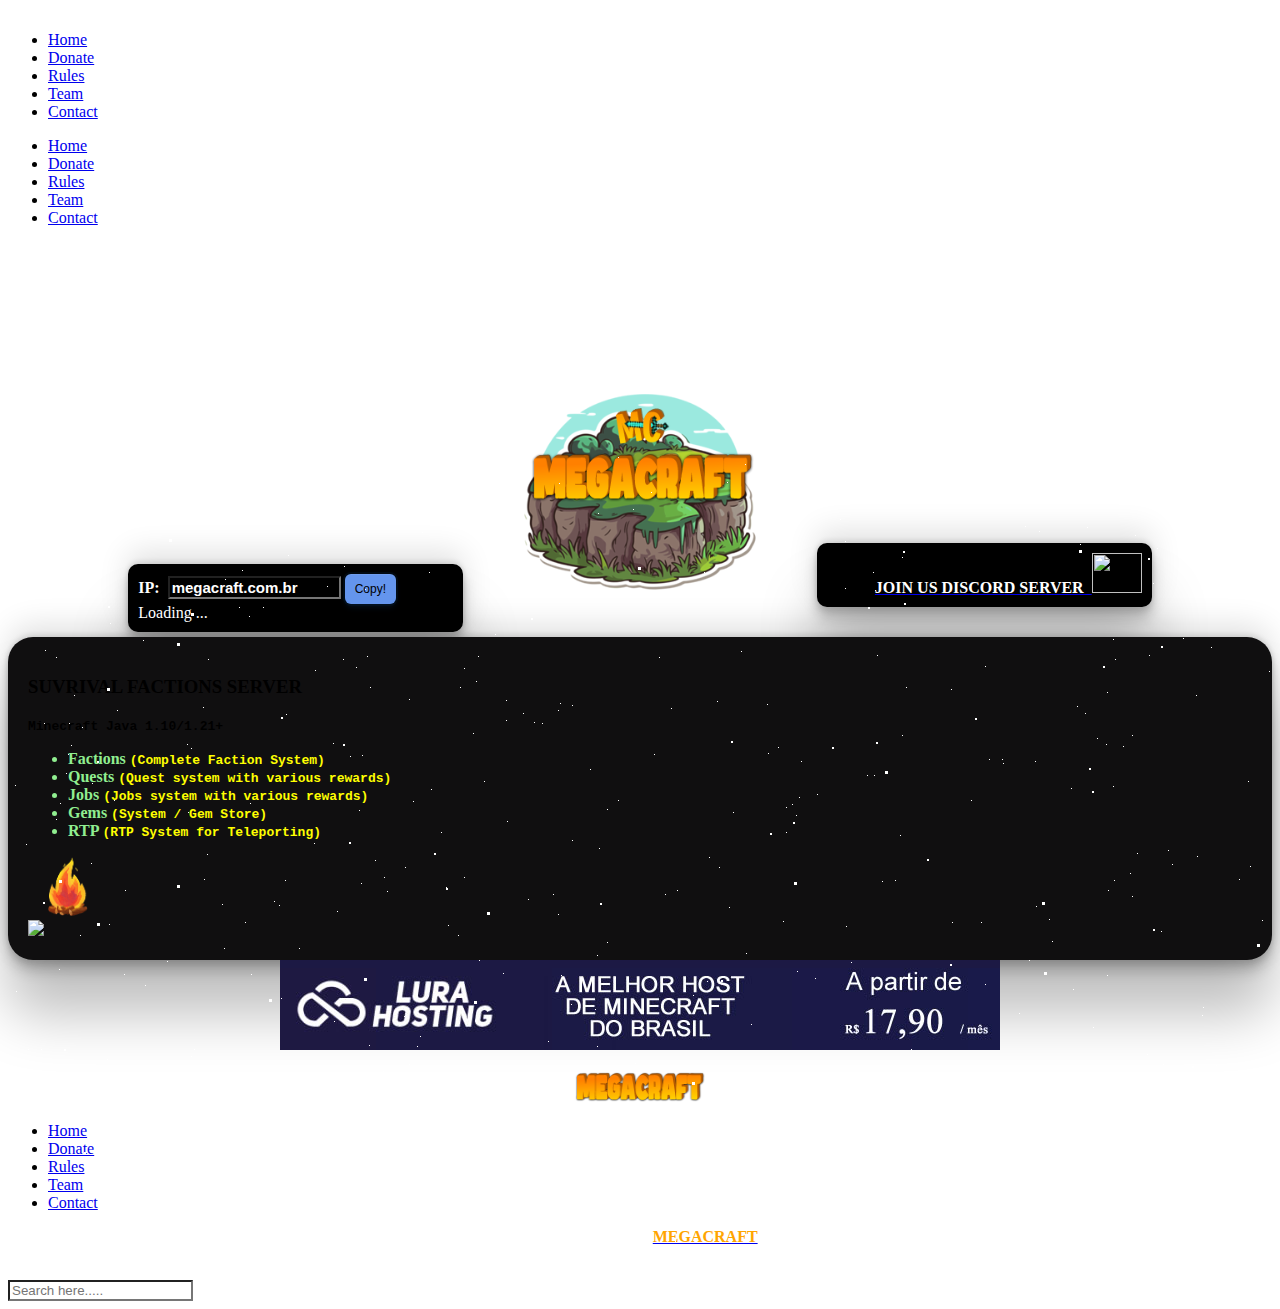
==== commit 0302d601: "Update index.html" ====
--- a/index.html
+++ b/index.html
@@ -179,6 +179,15 @@
 					<img src="img/camfire.gif" width="80px" height="60px" />
 
                 </div>
+            </div>
+
+
+                <div class="col-lg-6">
+                	<div class="login__social__links">
+                	<img src="https://www.minecraft.net/content/dam/minecraft/community/flyingheroes.png" />
+                	</div>
+                </div>
+                
             </div>
 
 
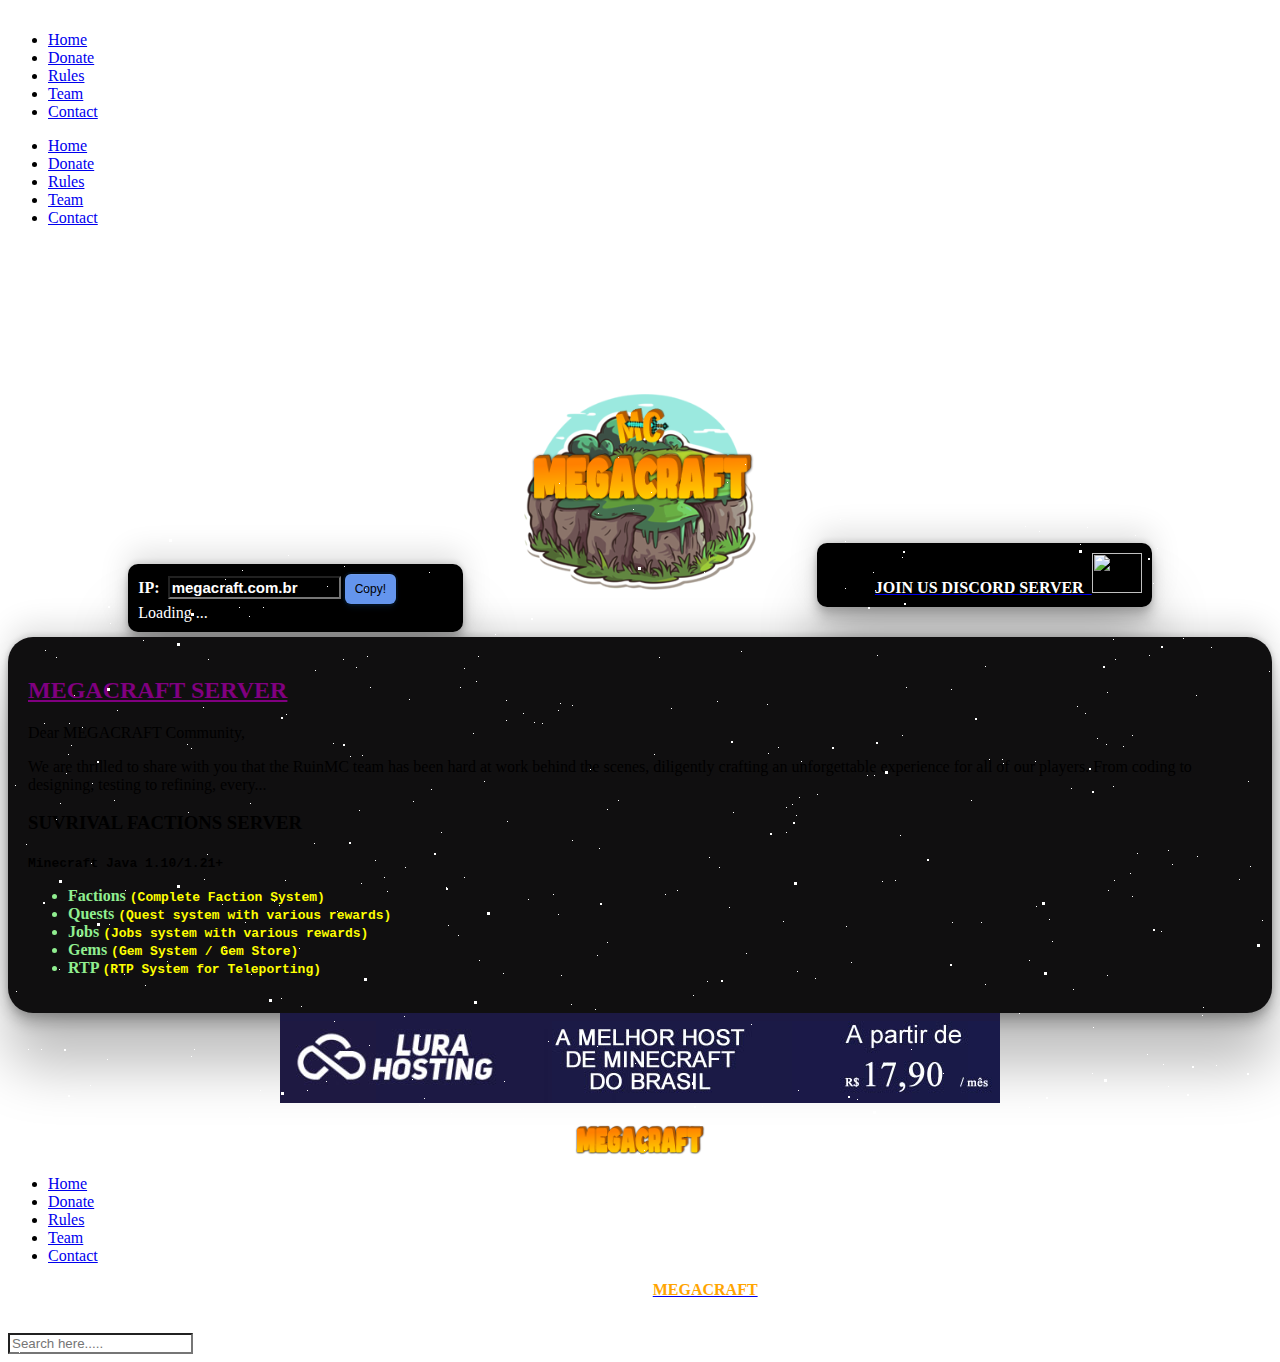
==== commit caad1a7c: "Update index.html" ====
--- a/index.html
+++ b/index.html
@@ -158,6 +158,19 @@
         <div class="row">
             <div class="col-lg-6">
                 <div class="login__social__links">
+
+                	<h2><a href="" style="color: purple;">MEGACRAFT SERVER</a></h2>
+                	<p>Dear MEGACRAFT Community,</p>
+                	<p>We are thrilled to share with you that the RuinMC team has been hard at work behind the scenes, diligently crafting an unforgettable experience for all of our players. From coding to designing, testing to refining, every...</p>
+
+
+                </div>
+            </div>
+
+
+                <div class="col-lg-6">
+                	<div class="login__social__links">
+
                     <h3>SUVRIVAL FACTIONS SERVER</h3>
 					<code><strong>Minecraft Java 1.10/1.21+</strong></code>
 					
@@ -170,24 +183,15 @@
 					<li>Factions <code style="color: yellow;">(Complete Faction System)</code></li>
 					<li>Quests <code style="color: yellow;">(Quest system with various rewards)</code></li>
 					<li>Jobs <code style="color: yellow;">(Jobs system with various rewards)</code></li>
-					<li>Gems <code style="color: yellow;">(System / Gem Store)</code></li>	
+					<li>Gems <code style="color: yellow;">(Gem System / Gem Store)</code></li>	
 					<li>RTP <code style="color: yellow;">(RTP System for Teleporting)</code></li>									
 					</ul>
 					</b>
 					</p>
 					
-					<img src="img/camfire.gif" width="80px" height="60px" />
-
-                </div>
-            </div>
-
-
-                <div class="col-lg-6">
-                	<div class="login__social__links">
-                	<img src="https://www.minecraft.net/content/dam/minecraft/community/flyingheroes.png" />
                 	</div>
                 </div>
-                
+
             </div>
 
 
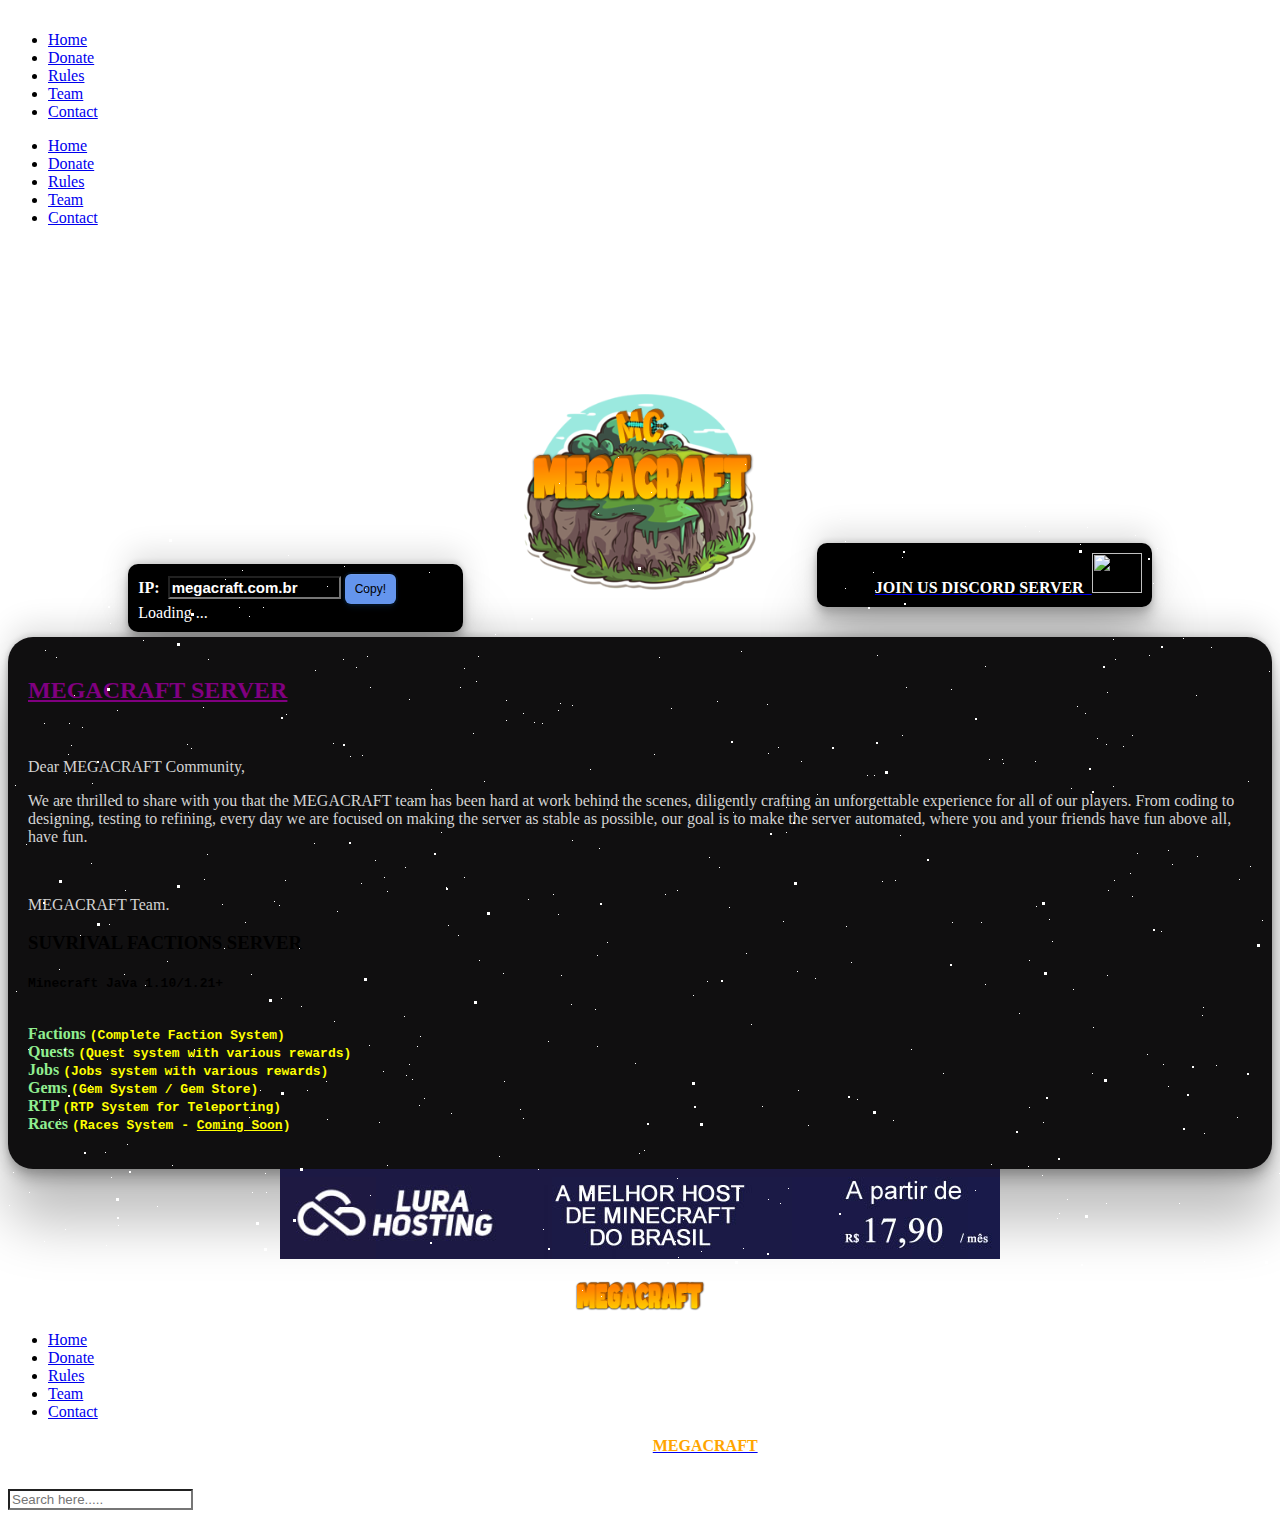
==== commit 8304308b: "Update index.html" ====
--- a/index.html
+++ b/index.html
@@ -159,9 +159,12 @@
             <div class="col-lg-6">
                 <div class="login__social__links">
 
-                	<h2><a href="" style="color: purple;">MEGACRAFT SERVER</a></h2>
-                	<p>Dear MEGACRAFT Community,</p>
-                	<p>We are thrilled to share with you that the RuinMC team has been hard at work behind the scenes, diligently crafting an unforgettable experience for all of our players. From coding to designing, testing to refining, every...</p>
+                	<h2><a href="" style="color: purple;"><b>MEGACRAFT SERVER</b></a></h2>
+                	<br>
+                	<p style="color: lightgrey;">Dear MEGACRAFT Community,</p>
+                	<p style="color: lightgrey;">We are thrilled to share with you that the MEGACRAFT team has been hard at work behind the scenes, diligently crafting an unforgettable experience for all of our players. From coding to designing, testing to refining, every day we are focused on making the server as stable as possible, our goal is to make the server automated, where you and your friends have fun above all, have fun.</p>
+                	<br>
+                	<p style="color: lightgrey;">MEGACRAFT Team.</p>
 
 
                 </div>
@@ -179,13 +182,14 @@
 
 					<p style="color:#fff">
                     <b style="color:lightGreen">
-					<ul>
-					<li>Factions <code style="color: yellow;">(Complete Faction System)</code></li>
-					<li>Quests <code style="color: yellow;">(Quest system with various rewards)</code></li>
-					<li>Jobs <code style="color: yellow;">(Jobs system with various rewards)</code></li>
-					<li>Gems <code style="color: yellow;">(Gem System / Gem Store)</code></li>	
-					<li>RTP <code style="color: yellow;">(RTP System for Teleporting)</code></li>									
-					</ul>
+					<p>
+					<br>Factions <code style="color: yellow;">(Complete Faction System)</code>
+					<br>Quests <code style="color: yellow;">(Quest system with various rewards)</code>
+					<br>Jobs <code style="color: yellow;">(Jobs system with various rewards)</code>
+					<br>Gems <code style="color: yellow;">(Gem System / Gem Store)</code></li>	
+					<br>RTP <code style="color: yellow;">(RTP System for Teleporting)</code>		
+					<br>Races <code style="color: yellow;">(Races System - <u><b>Coming Soon</b></u>)</code>							
+					</p>
 					</b>
 					</p>
 					
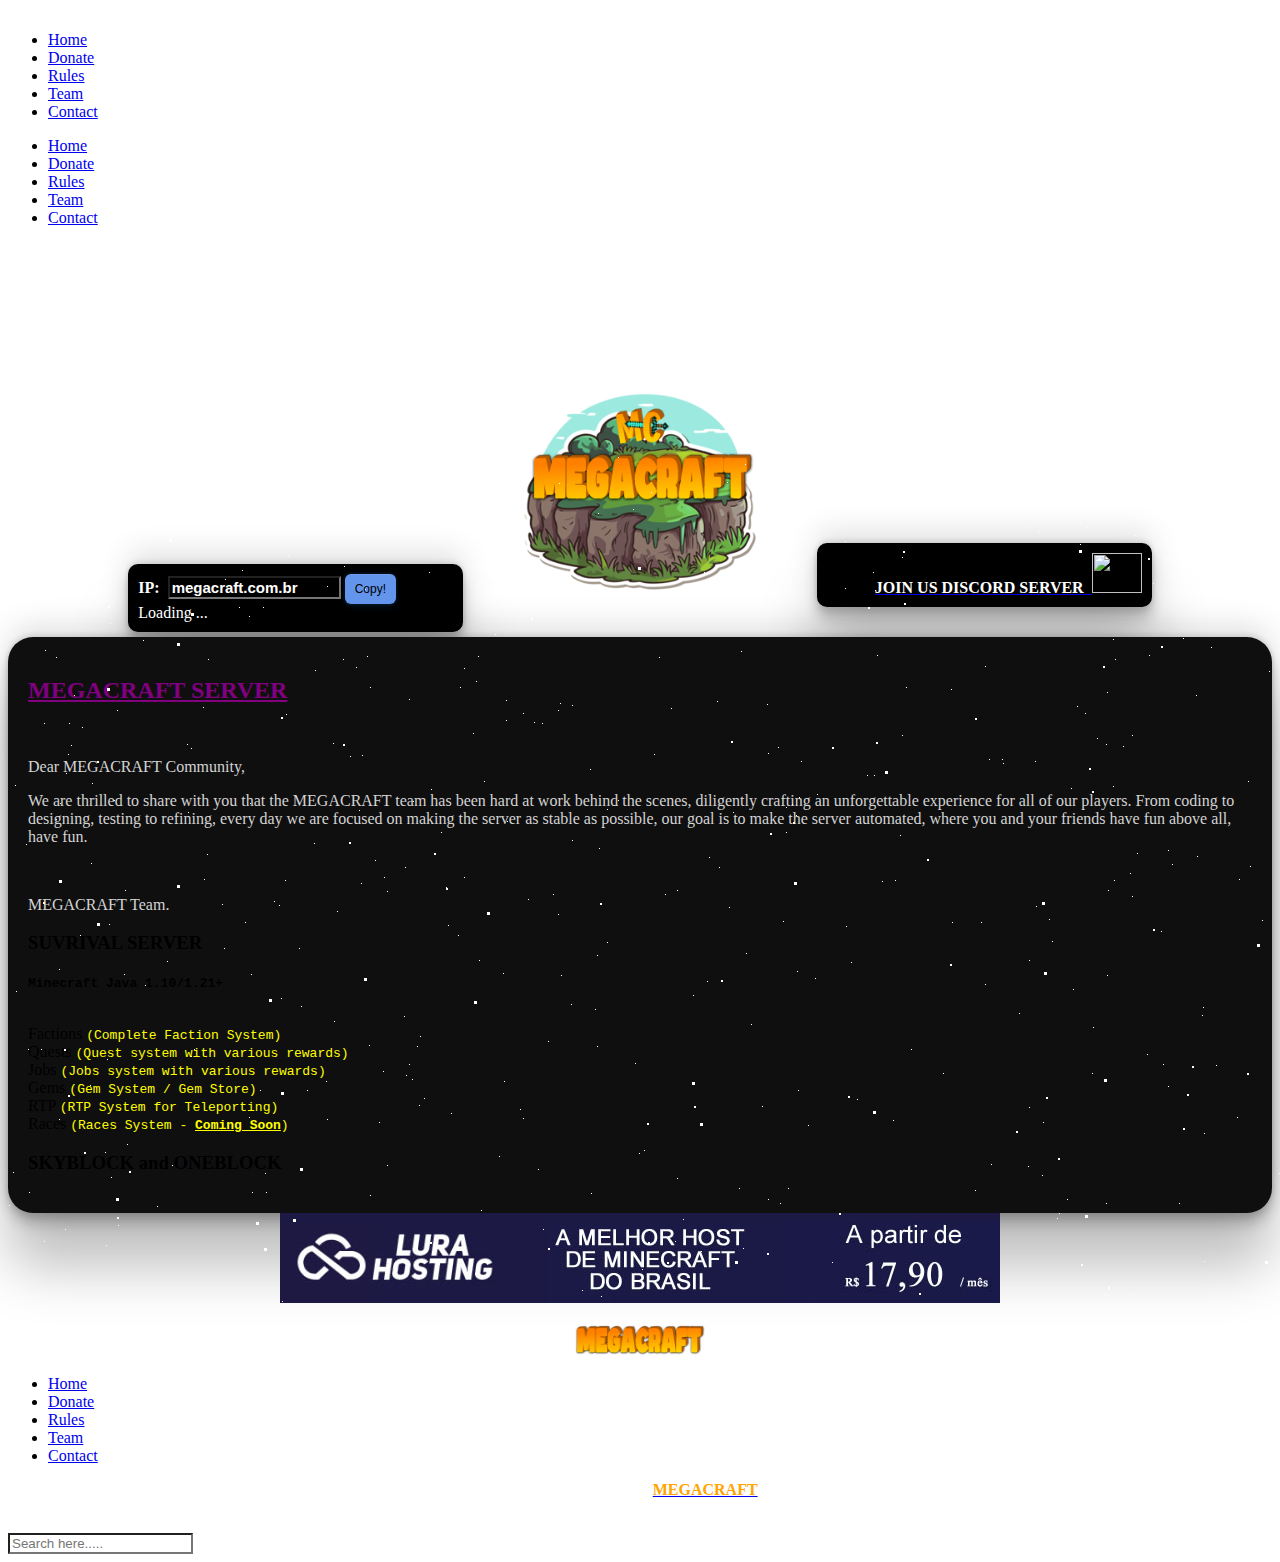
==== commit c0330637: "Update index.html" ====
--- a/index.html
+++ b/index.html
@@ -174,14 +174,9 @@
                 <div class="col-lg-6">
                 	<div class="login__social__links">
 
-                    <h3>SUVRIVAL FACTIONS SERVER</h3>
+                    <h3>SUVRIVAL SERVER</h3>
 					<code><strong>Minecraft Java 1.10/1.21+</strong></code>
-					
-					<br>
-
-
-					<p style="color:#fff">
-                    <b style="color:lightGreen">
+
 					<p>
 					<br>Factions <code style="color: yellow;">(Complete Faction System)</code>
 					<br>Quests <code style="color: yellow;">(Quest system with various rewards)</code>
@@ -190,8 +185,8 @@
 					<br>RTP <code style="color: yellow;">(RTP System for Teleporting)</code>		
 					<br>Races <code style="color: yellow;">(Races System - <u><b>Coming Soon</b></u>)</code>							
 					</p>
-					</b>
-					</p>
+
+					<h3>SKYBLOCK and ONEBLOCK</h3>
 					
                 	</div>
                 </div>
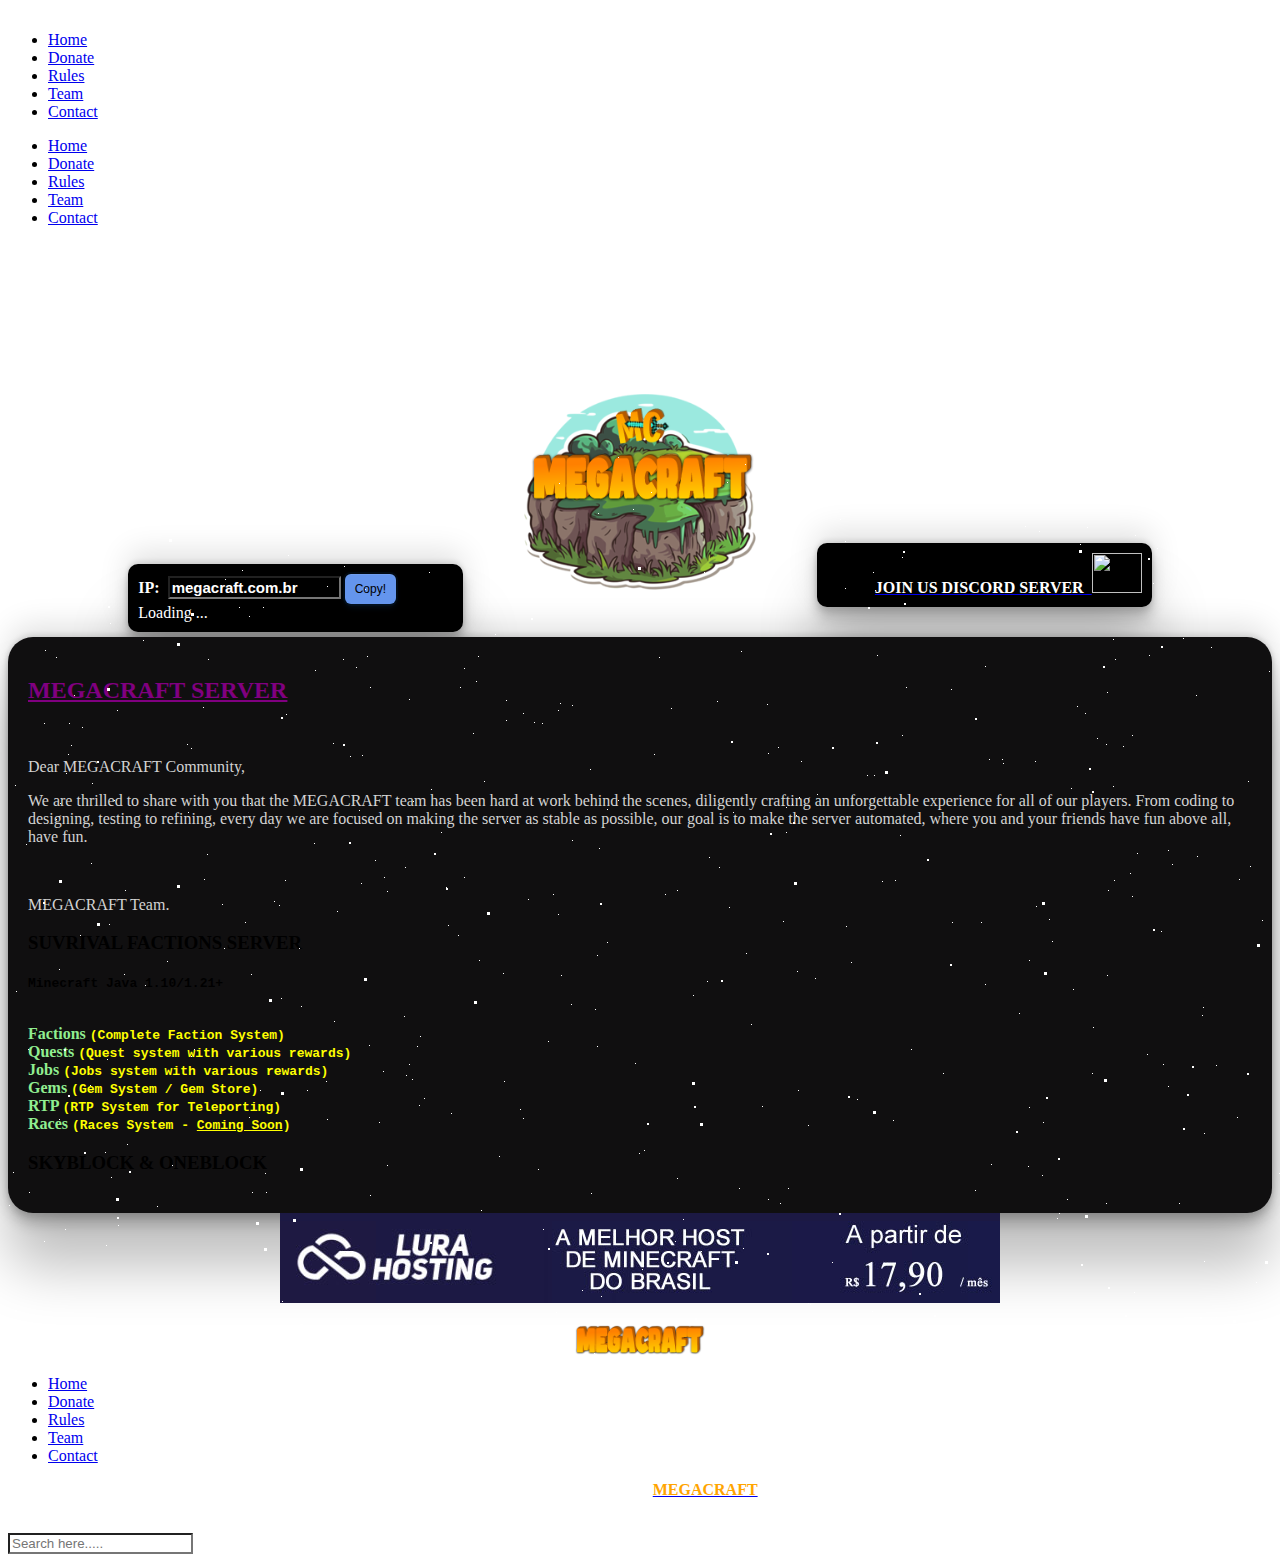
==== commit 4fec1a8f: "Update index.html" ====
--- a/index.html
+++ b/index.html
@@ -174,9 +174,12 @@
                 <div class="col-lg-6">
                 	<div class="login__social__links">
 
-                    <h3>SUVRIVAL SERVER</h3>
+                    <h3>SUVRIVAL FACTIONS SERVER</h3>
 					<code><strong>Minecraft Java 1.10/1.21+</strong></code>
 
+
+					<p style="color:#fff">
+                    <b style="color:lightGreen">
 					<p>
 					<br>Factions <code style="color: yellow;">(Complete Faction System)</code>
 					<br>Quests <code style="color: yellow;">(Quest system with various rewards)</code>
@@ -185,8 +188,10 @@
 					<br>RTP <code style="color: yellow;">(RTP System for Teleporting)</code>		
 					<br>Races <code style="color: yellow;">(Races System - <u><b>Coming Soon</b></u>)</code>							
 					</p>
-
-					<h3>SKYBLOCK and ONEBLOCK</h3>
+					</b>
+					</p>
+
+					<h3>SKYBLOCK & ONEBLOCK</h3>
 					
                 	</div>
                 </div>
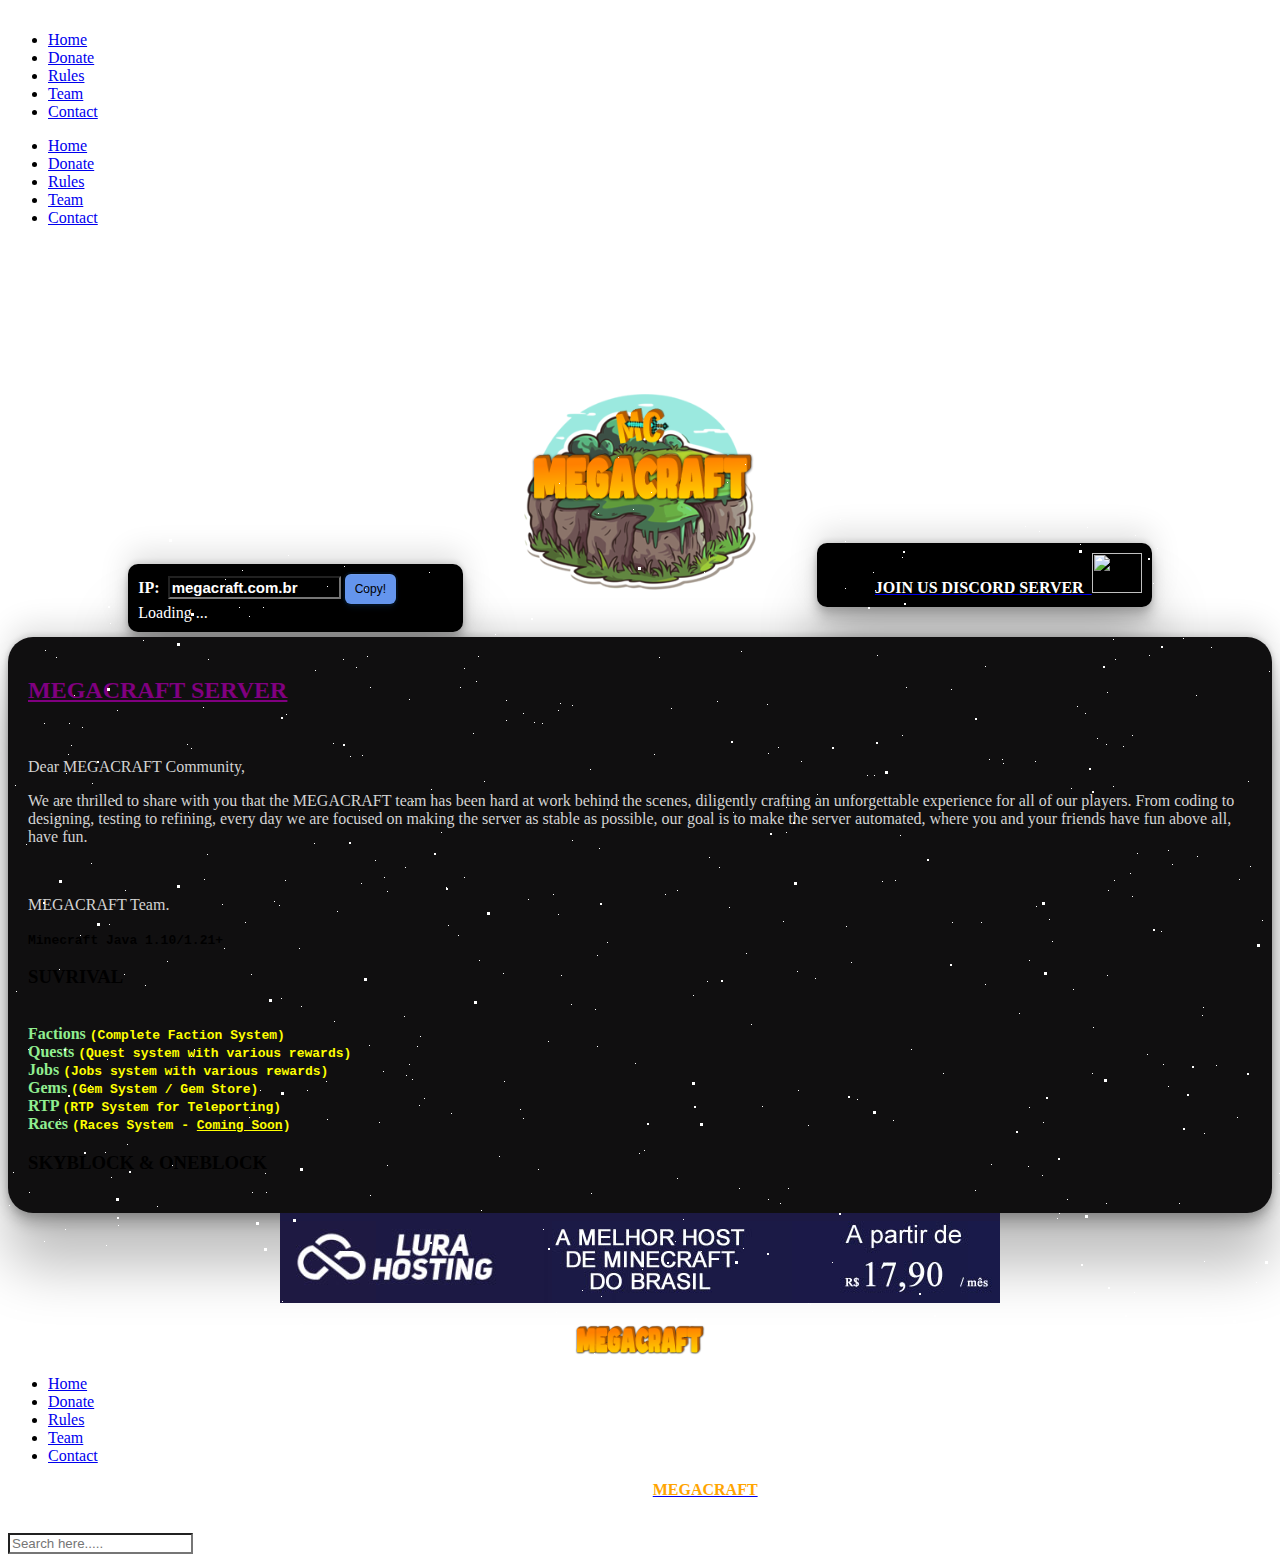
==== commit 202a8d33: "Update index.html" ====
--- a/index.html
+++ b/index.html
@@ -173,10 +173,9 @@
 
                 <div class="col-lg-6">
                 	<div class="login__social__links">
-
-                    <h3>SUVRIVAL FACTIONS SERVER</h3>
 					<code><strong>Minecraft Java 1.10/1.21+</strong></code>
 
+                    <h3>SUVRIVAL</h3>
 
 					<p style="color:#fff">
                     <b style="color:lightGreen">
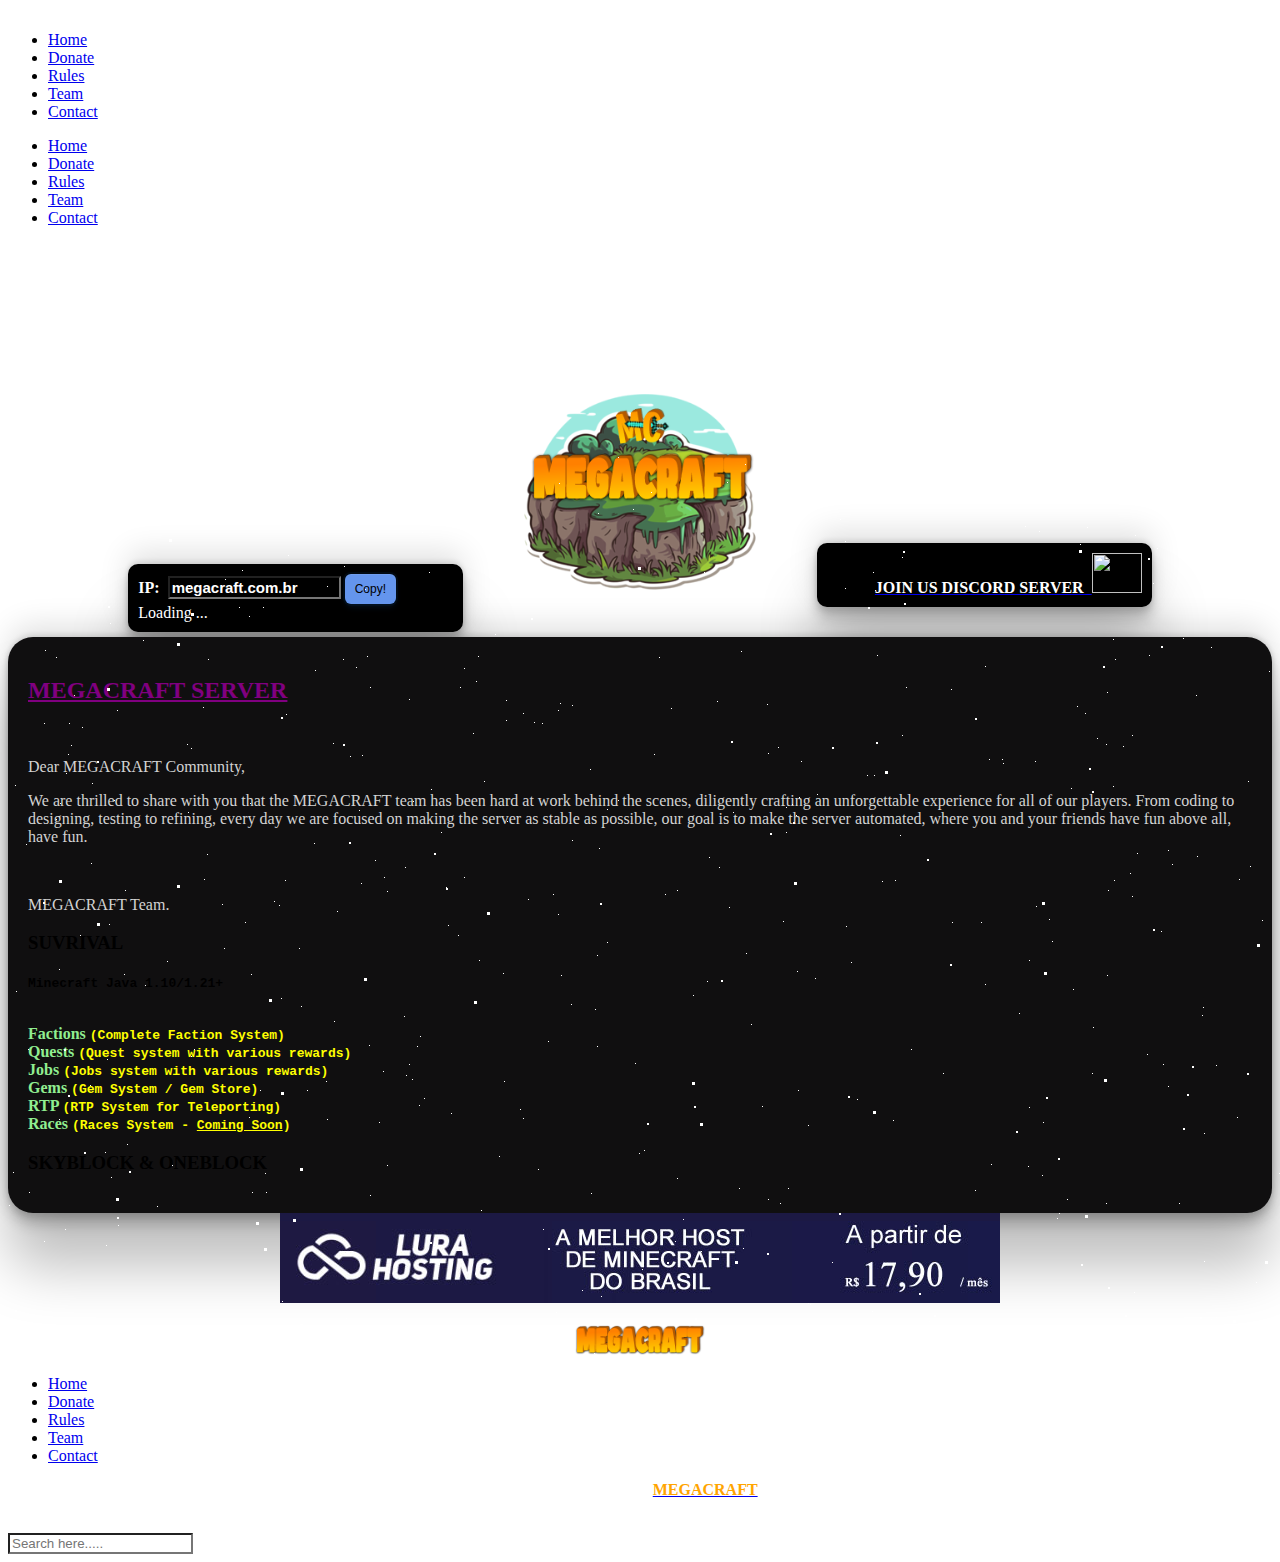
==== commit 24f1218b: "Update index.html" ====
--- a/index.html
+++ b/index.html
@@ -173,9 +173,10 @@
 
                 <div class="col-lg-6">
                 	<div class="login__social__links">
+
+                    <h3>SUVRIVAL</h3>
 					<code><strong>Minecraft Java 1.10/1.21+</strong></code>
 
-                    <h3>SUVRIVAL</h3>
 
 					<p style="color:#fff">
                     <b style="color:lightGreen">
